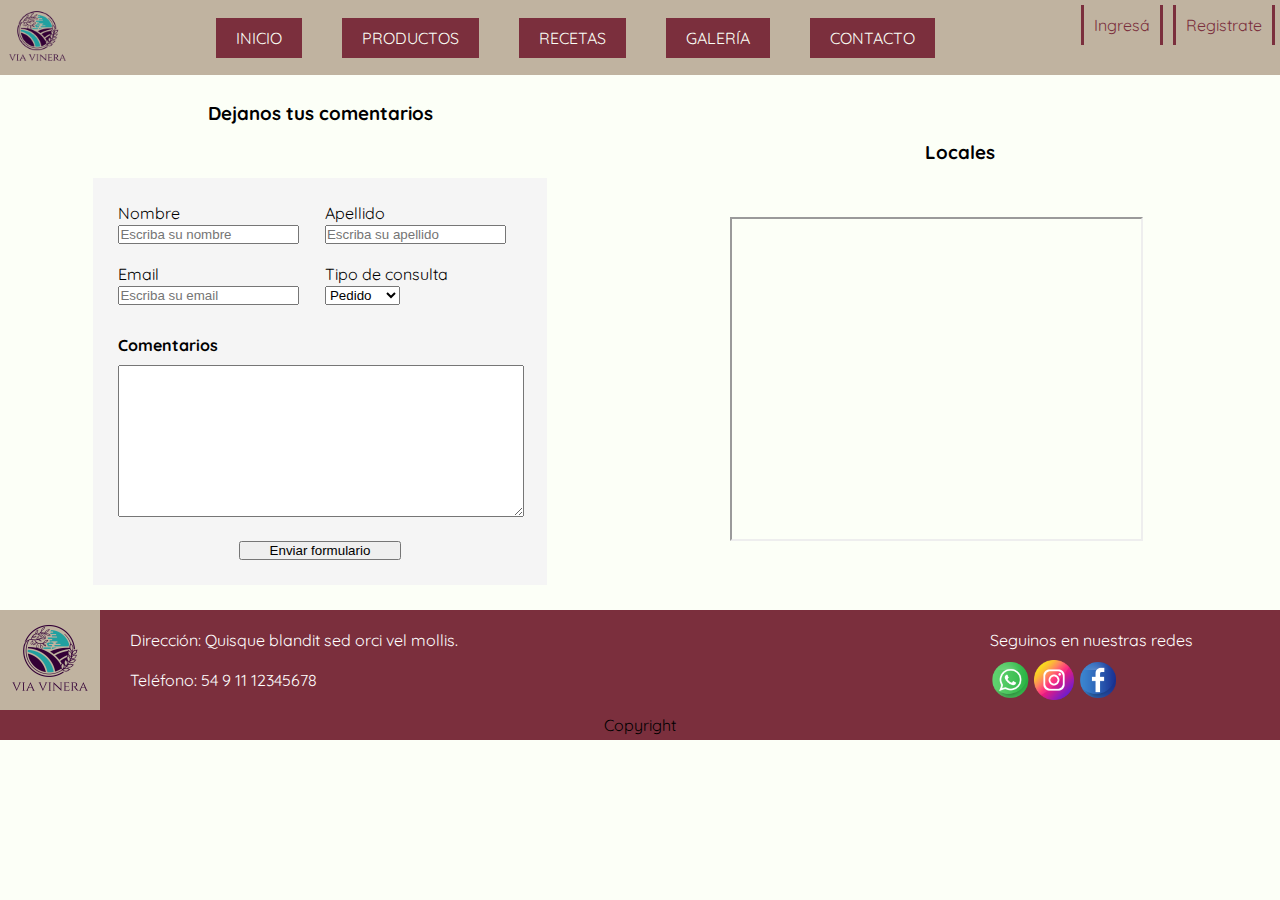
==== pages/contacto.html @ 7dd08b54 "ViaVinera_VictoriaMurai" ====
<!DOCTYPE html>
<html lang="es">
    <head>
        <meta charset="UTF-8">
        <meta http-equiv="X-UA-Compatible" content="IE=edge">
        <meta name="viewport" content="width=device-width, initial-scale=1.0">
        <title>Via Vinera | Contacto</title>
        <link rel="icon" type="image/png" sizes="32x32" href="../img/logo.png">
        <link rel="preconnect" href="https://fonts.googleapis.com">
        <link rel="preconnect" href="https://fonts.gstatic.com" crossorigin>
        <link href="https://fonts.googleapis.com/css2?family=Quicksand:wght@300;400;500;600;700&display=swap" rel="stylesheet">
        <link rel="stylesheet" href="../css/estilos.css">
    </head>
    
    <body>
    
    <div class="container-contacto">
    
        <!-- Header -->
    
        <header>
        
            <div class="container-nav">
                <img src="../img/logo.png" alt="">
                <nav class="nav">
                    <ul class="menu">
                        <li>
                            <a class="menu-items1" href="../index.html">INICIO</a>
                        </li>
                        <li>
                            <a class="menu-items1" href="productos.html">PRODUCTOS</a>
                        </li>
                        <li>
                            <a class="menu-items1" href="recetas.html">RECETAS</a>
                        </li>
                        <li>
                            <a class="menu-items1" href="galería.html">GALERÍA</a>
                        </li>
                        <li>
                            <a class="menu-items1" href="contacto.html">CONTACTO</a>
                        </li>
                    </ul>
                </nav>
                <div class="container-registration">
                    <a class="menu-items2" href="">Ingresá</a>
                    <a class="menu-items2" href="">Registrate</a>
                </div>
            </div>
    
        </header>
    
    
        <!-- Fin header -->
    
        <div class="container-form">
            <h3>Dejanos tus comentarios</h3>
            <form class="form-container" action="servidor.php" method="post">
        
                <div class="nombre-form">
                <label for="nombre">Nombre</label>
                <input type="text" name="nombre" id="" placeholder="Escriba su nombre">
                </div>
        
                <div class="apellido-form">
                <label for="apellido">Apellido</label>
                <input type="text" name="apellido" id="" placeholder="Escriba su apellido">
                </div>
        
                <div class="email-form">
                <label for="mail">Email</label>
                <input type="mail" name="mail" required id="" placeholder="Escriba su email">
                </div>
        
                <div class="tipodeconsulta-form">
                <div class="tipodeconsulta">Tipo de consulta</div>
                <select class="tipodeconsulta-opciones" name="tipodeconsulta" id="tipodeconsulta">
                    <option value="pedido">Pedido</option>
                    <option value="consulta">Consulta</option>
                </select>
                </div>
        
                <div class="comentarios-form">
                <h4>Comentarios</h4>
                <textarea class="textarea" name="comentario" id="comentario" cols="30" rows="10" required></textarea>
                </div>
        
        
                <input class= "enviar-form" type="button" value="Enviar formulario" name="" id="">
            </form>
        </div>
        
        <div class="container-maps">
            <h3>Locales</h3>
            <iframe class="maps" src="https://www.google.com/maps/embed?pb=!1m18!1m12!1m3!1d12044.975342962072!2d-58.45110929595553!3d-34.60961256408104!2m3!1f0!2f0!3f0!3m2!1i1024!2i768!4f13.1!3m3!1m2!1s0x95bcca1189c237db%3A0x7d00b48da5073e21!2sCid%20Campeador!5e0!3m2!1ses-419!2sar!4v1636333565820!5m2!1ses-419!2sar" width="600" height="450" style="border:2;" allowfullscreen="" loading="lazy"></iframe>
        </div>
    
        <!--Footer-->
    
        <footer class="footer-container">
            <img class="footer-logo" src="../img/logo.png" alt="" width="100px" height="100px">
            <div class="footer-contacto">
                <p class="footer-contacto-texto">Dirección: Quisque blandit sed orci vel mollis.</p>
                <p class="footer-contacto-texto">Teléfono: 54 9 11 12345678</p>
            </div>
            <div class="footer-seguinos">
                <p>Seguinos en nuestras redes</p>
            </div>
            <div class="footer-redes">
                <a href="https://www.whatsapp.com/?lang=es"><img src="../img/whatsapp.png" alt="whatsapp" width="40px"></a>
                <a href="https://www.instagram.com/"><img src="../img/instagram.png" alt="instagram" width="40px"></a>
                <a href="https://www.facebook.com/"><img src="../img/facebook.png" alt="facebook" width="40px"></a>
            </div>
            <div class="footer-copyright">
                <p>Copyright</p>
            </div>
        </footer>
    </div>
    
    </body>
    </html>
---- css/estilos.css ----
*{
    margin: 0;
    padding: 0;
}

body{
    background-color: #FCFFF7;
    font-family: "Quicksand", sans-serif;
}

.container-index{
    display: grid;

    grid-template-areas:
    "header"
    "articulos"
    "imagenes"
    "noticias"
    "footer";

    grid-template-columns: 1fr;
    grid-template-rows: auto;
}


/*Contacto Mobile Styles*/

@media only screen and (max-width: 480px) {

    .container-contacto {
        display: grid;
    
        grid-template-areas:
        "header"
        "container-form"
        "container-maps"
        "footer";
    
        grid-template-columns: auto;
        grid-template-rows: auto;
    }

    .container-nav{
        display: flex;
        height: auto;
        justify-content: space-between;
        background-color: #C0B3A0;
        align-items: center;
    }
    
    .nav{
        display: flex;
        justify-content: space-around;
        align-items: center;
    }
    
    .menu{
        display: flex;
        list-style: none;
        justify-content: space-around;
        flex-wrap: wrap;
    }
    
    }
    .menu-items1{
        margin-left: 1.25rem;
        margin-right: 1.25rem;
        padding: 0.625rem;
        text-decoration: none;
        background-color: #7B2F3D;
        color: #FCFFF7;
    }
}

/*Contacto Tablet Styles*/

@media only screen and (min-width: 481px) and (max-width: 883px) {

    .container-contacto {
        display: grid;
    
        grid-template-areas:
        "header"
        "container-form"
        "container-maps"
        "footer";
    
        grid-template-columns: auto;
        grid-template-rows: auto;
    }

    .container-nav{
        display: flex;
        height: 4.6875rem;
        justify-content: space-between;
        background-color: #C0B3A0;
    }
    
    .nav{
        display: flex;
        justify-content: space-around;
        align-items: center;
    }
    
    .menu{
        display: flex;
        list-style: none;
        justify-content: space-around;
        flex-wrap: wrap;
    }
    
    .menu-items1{
        margin-left: 1.25rem;
        margin-right: 1.25rem;
        padding: 0.625rem;
        text-decoration: none;
        background-color: #7B2F3D;
        color: #FCFFF7;
        flex-wrap: wrap;
    }
}

/*Contacto Desktop Styles*/

@media only screen and (min-width: 883px) {

    .container-contacto {
        display: grid;

        grid-template-areas:
        "header header"
        "container-form container-maps"
        "footer footer";

        grid-template-columns: 1fr 1fr;
        grid-template-rows: auto;
    }

    .container-nav{
        display: flex;
        height: 4.6875rem;
        justify-content: space-between;
        background-color: #C0B3A0;
    }
    
    .nav{
        display: flex;
        justify-content: space-around;
        align-items: center;
    }
    
    .menu{
        display: flex;
        list-style: none;
        justify-content: space-around;
        flex-wrap: wrap;
    }
    
    .menu-items1{
        margin-left: 1.25rem;
        margin-right: 1.25rem;
        padding: 0.625rem 20px;
        text-decoration: none;
        background-color: #7B2F3D;
        color: #FCFFF7;
        flex-wrap: wrap;
    }
}

header{
    grid-area: header;
}

.container-form{
    grid-area: container-form;
    justify-self: center;
    align-self: center;
}

.container-maps{
    grid-area: container-maps;
    justify-self: center;
    align-self: center;
    width: 80%;
}

.maps{
    width: 80%;
    height: 20rem;
    margin: 5%;
}

.fondoArticles{
    grid-area: articulos;
}

.imagenes{
    grid-area: imagenes;
}

.imagenes-items{
    display: flex;
    flex-wrap: wrap;
}

.noticias{
    grid-area: noticias;
}

.footer-container{
    grid-area: footer;
}

.container-registration{
    display: flex;
    padding: auto;
}

.menu-items2{
    margin: 0.3125rem;
    margin-bottom: 1.875rem;
    padding-left: 0.625rem;
    padding-right: 0.625rem;
    padding-top: 0.625rem;
    padding-bottom: 0.625rem;
    text-decoration: none;
    color: #7b2f3d;
    border-left-style: solid;
    border-right-style: solid;
    align-self: top;
}

.elaboracion-artesanal{
    display: flex;
    flex-wrap: wrap;
}

.elab-art-parrafo{
    display: inline-block;
    width: 30%;
    padding-top: 3.125rem;
    padding-bottom: 3.125rem;
    padding-left: 1.25rem;
    padding-right: 1.25rem;
    font-style: italic;
    line-height: 1.5;
    text-align: center;
}

.art-novedades{
    display: flex;
    align-items: center;
}

.novedades-img{
    display: inline-block;
    width: 25rem; height: 15.625rem;
}

.novedades-parrafo{
    display: inline-block;
    width: auto;
    padding: 2%;
    text-align: center;    
}

.art-regala{
    display: flex;
    align-items: center;
    flex-direction: row-reverse;
}

h3{
    padding: 20px;
    text-align: center;
}

h4{
    padding: 0px;
    line-height: 40px;

}

h5{
    padding: 15px;
}

/*

.barraLogo{
    background-color: #ffffff;
    height: 75px;
    margin-bottom: 0;
}



.barraLogo__logo{
    height: 75px;
    display: inline-block;
}

*/

.barraLogo__login1{
    color: #7B2F3D;
    text-decoration: none;
    padding: 10px;
    border-left-style: solid;
    border-right-style: solid;
    margin-left: 78%;
    height: 20px;
    display: inline-block;
    
}

.barraLogo__login2{
    color: #7B2F3D;
    text-decoration: none;
    padding: 10px;
    border-left-style: solid;
    border-right-style: solid;
    display: inline-block;
    position: inherit;
    height: 20px;
}

.portada1{
    display: flex;
    background-image: url(../img/portada.jpg);
    background-size: cover;
    height: 31.25rem;
}

.portada2{
    background-image: url(../img/portada.jpg);
    background-size: cover;
    height: 10rem;
}




.nav__menu{
    display: inline-block;
    position: relative;
    top: 15px;
}

.nav__menuItems{
    color: white;
    text-decoration: none;
    border-left-style: ridge;
    border-right-style: ridge;
    background-color: rgba(0, 0, 0, 0.350);
    padding: 10px;
    margin-left: 130px;

}

.portada__titulo{
    align-self: flex-end;
    font-size: 2.5rem;
    font-style: italic;
    text-align: center;
    color: white;
    border-style: ridge;
    border-left: none;
    border-right: none;
    background-color: rgba(0, 0, 0, 0.350);
    padding: 20px;
    width: 50%;
    height: 5rem;
}


h3{
    line-height: 2;
}

/*
ul li{
    list-style-type: none;
}


p{
    font-style: italic;
    line-height: 1.5;
    display: inline-block;
}

*/
/* Footer con GRID */

/*Footer Mobile Styles*/

@media only screen and (max-width: 480px) {

    .footer-container{
        display: grid;
    
        grid-template-areas:
        "footer-logo"
        "footer-contacto"
        "footer-seguinos"
        "footer-redes"
        "footer-copyright";
    
        grid-template-columns: auto;
        column-gap: 10px;
    
        grid-template-rows: auto;
    
        background-color: #7B2F3D;
    }
    
    .footer-logo{
        grid-area: footer-logo;
        justify-self: center;
    }
    
    .footer-contacto{
        grid-area: footer-contacto;
        color: #ffffff;
    }
    
    .footer-contacto-texto{
        display: block;
        padding-top: 20px;
        padding-left: 5%;
    }
    
    .footer-seguinos{
        grid-area: footer-seguinos;
        color: #ffffff;
        padding-top: 20px;
        padding-left: 5%;
    }
    
    .footer-redes{
        grid-area: footer-redes;
        padding-top: 20px;
        padding-left: 5%;
    }
    
    .footer-copyright{
        grid-area: footer-copyright;
        display: flex;
        align-self: center;
        justify-content: center;
    }
    
    }

/*Footer Tablet Styles*/

@media only screen and (min-width: 481px) and (max-width: 768px) {

    .footer-container{
        display: grid;
    
        grid-template-areas:
        "footer-logo footer-contacto"
        ". footer-seguinos"
        ". footer-redes"
        "footer-copyright footer-copyright";
    
        grid-template-columns: auto;
        column-gap: 10px;
    
        grid-template-rows: auto;
    
        background-color: #7B2F3D;
    }
    
    .footer-logo{
        grid-area: footer-logo;
    }
    
    .footer-contacto{
        grid-area: footer-contacto;
        color: #ffffff;
    }
    
    .footer-contacto-texto{
        display: block;
        padding-top: 20px;
    }
    
    .footer-seguinos{
        grid-area: footer-seguinos;
        color: #ffffff;
        padding-top: 20px;
    }
    
    .footer-redes{
        grid-area: footer-redes;
    }
    
    .footer-copyright{
        grid-area: footer-copyright;
        display: flex;
        align-self: center;
        justify-content: center;
    }
    
    }

/*Footer Desktop Styles*/

@media only screen and (min-width: 769px) {

.footer-container{
    display: grid;

    grid-template-areas:
    "footer-logo footer-contacto footer-seguinos"
    "footer-logo footer-contacto footer-redes"
    "footer-copyright footer-copyright footer-copyright";

    grid-template-columns: 100px 3fr 1fr;
    column-gap: 10px;

    grid-template-rows: 50px 50px 30px;

    background-color: #7B2F3D;
}

.footer-logo{
    grid-area: footer-logo;
}

.footer-contacto{
    grid-area: footer-contacto;
    color: #ffffff;
}

.footer-contacto-texto{
    display: block;
    padding-top: 20px;
    padding-left: 20px;
}

.footer-seguinos{
    grid-area: footer-seguinos;
    color: #ffffff;
    padding-top: 20px;
}

.footer-redes{
    grid-area: footer-redes;
}

.footer-copyright{
    grid-area: footer-copyright;
    display: flex;
    align-self: center;
    justify-content: center;
}

}

/* Fin footer con GRID*/

.fondoArticles{
    background-color: #FCFFF7;
}

.fondoArticles__title{
    background-color: #7B2F3D;
    margin: 0;
    color: #FCFFF7;
}

.bordesRedondeados{
    border-radius: 1.875rem;
    border: #6b5d57;
    border-style: solid;
    display: inline-block;
}

.imgProductos{
    width: 18.75rem; height: 12.5rem;
}

.imgArticle{
    width: 25rem; height: 15.625rem;
}

/* Galería con GRID */

.galeria{
    display: grid;

    grid-template-areas:
    "imgGaleria1 imgGaleria2 imgGaleria8"
    "imgGaleria4 imgGaleria4 imgGaleria8"
    "imgGaleria4 imgGaleria4 imgGaleria5"
    "imgGaleria7 imgGaleria7 imgGaleria5"
    "imgGaleria7 imgGaleria7 imgGaleria6";

    padding-top: 2%;
    padding-bottom: 2%;
    margin-left: 2%;
    margin-right: 2%;
    width: 96%;

    grid-template-columns: 30% 20% 50%;
    column-gap: 5px;

    grid-template-rows: 200px 200px 300px 100px 200px;
    row-gap: 5px;

}

.imgGaleria1{
    grid-area: imgGaleria1;
    align-self: stretch;
    justify-self: stretch;
}

.imgGaleria2{
    grid-area: imgGaleria2;
    align-self: stretch;
    justify-self: stretch;    
}

.imgGaleria4{
    grid-area: imgGaleria4;
    align-self: stretch;
    justify-self: stretch;    
}

.imgGaleria5{
    grid-area: imgGaleria5;
    align-self: stretch;
    justify-self: stretch;     
}

.imgGaleria6{
    grid-area: imgGaleria6;
    align-self: stretch;
    justify-self: stretch;     
}

.imgGaleria7{
    grid-area: imgGaleria7;
    align-self: stretch;
    justify-self: stretch;     
}

.imgGaleria8{
    grid-area: imgGaleria8;
    align-self: stretch;
    justify-self: stretch;    
}

.GaleriaTexto{
    padding: 2%;
}

/* Galería con Box Modeling

.galeria{
    border: 2px #6b5d57;
    padding: 30px;
    position: relative
}

.imgsGaleria{
    width: 100px;
    height: 100px;
    position: relative;
}

.imgGaleria1{
    position: relative;
    width: 50px;
    height: 50px;
}

.imgGaleria2{
    position: relative;
    width: 50px;
    height: 50px;
    margin-left: 500px;
    top: -50px;
}

.imgGaleria3{
    position: relative;
    width: 50px;
    height: 50px;
    margin-left: 500px;
    top: 80px;
}

.imgGaleria4{
    position: relative;
    width: 50px;
    height: 50px;
    margin-left: 750px;
    top: -150px;
}

.imgGaleria5{
    position: relative;
    width: 50px;
    height: 50px;
    margin-left: 750px;
    top: 130px;
}

.imgGaleria7{
    position: relative;
    width: 50px;
    height: 50px;
    margin-left: 0px;
    top: -110px;
}

.imgGaleria8{
    position: relative;
    width: 50px;
    height: 50px;
    margin-left: 0px;
    top: 310px;
}

.imgGaleria6{
    position: relative;
    width: 50px;
    height: 50px;
    margin-left: 750px;
    top: 510px;
}

*/

/* Formulario con GRID*/


/* Formulario Mobile Styles */

@media only screen and (max-width: 480px) {

    .form-container{
        display: grid;

        grid-template-areas:
        "nombre-form"
        "apellido-form"
        "email-form"
        "tipodeconsulta-form"
        "comentarios-form"
        "enviar-form";

        padding: 5%;
        margin: 5%;

        grid-template-columns: auto;

        grid-template-rows: auto;
        row-gap: 1.25rem;

        background-color: whitesmoke;

    }

    .nombre-form{
        grid-area: nombre-form;
    }

    .apellido-form{
        grid-area: apellido-form;
    }

    .email-form{
        grid-area: email-form;
    }

    .tipodeconsulta-form{
        grid-area: tipodeconsulta-form;
    }

    .comentarios-form{
        grid-area: comentarios-form;
    }

    .enviar-form{
        grid-area: enviar-form;
        width: 80%;
        justify-self: center;
    }

    .tipodeconsulta{
        display: inline;
    }

    .tipodeconsulta-opciones{
        display: inline;
    }

    .textarea{
        width: 100%;
    }

}

/* Formulario Tablet Styles */

@media only screen and (min-width: 481px) and (max-width: 768px) {

    .form-container{
        display: grid;

        grid-template-areas:
        "nombre-form apellido-form"
        "email-form tipodeconsulta-form"
        "comentarios-form comentarios-form"
        "enviar-form enviar-form";

        padding: 5%;
        margin: 5%;
        width: 80%;

        grid-template-columns: 1fr 1fr;
        column-gap: 0.625rem;

        grid-template-rows: auto;
        row-gap: 1.25rem;

        background-color: whitesmoke;

    }

    .nombre-form{
        grid-area: nombre-form;
    }

    .apellido-form{
        grid-area: apellido-form;
    }

    .email-form{
        grid-area: email-form;
    }

    .tipodeconsulta-form{
        grid-area: tipodeconsulta-form;
    }

    .comentarios-form{
        grid-area: comentarios-form;
    }

    .enviar-form{
        grid-area: enviar-form;
        width: 40%;
        justify-self: center;
    }

    .tipodeconsulta{
        display: inline;
    }

    .tipodeconsulta-opciones{
        display: inline;
    }

    .textarea{
        width: 100%;
    }

}

/* Formulario Desktop Styles */

@media only screen and (min-width: 769px) {

    .form-container{
        display: grid;

        grid-template-areas:
        "nombre-form apellido-form"
        "email-form tipodeconsulta-form"
        "comentarios-form comentarios-form"
        "enviar-form enviar-form";

        padding: 5%;
        margin: 5%;
        width: 80%;

        grid-template-columns: 1fr 1fr;
        column-gap: 0.625rem;

        grid-template-rows: auto;
        row-gap: 1.25rem;

        background-color: whitesmoke;

    }

    .nombre-form{
        grid-area: nombre-form;
    }

    .apellido-form{
        grid-area: apellido-form;
    }

    .email-form{
        grid-area: email-form;
    }

    .tipodeconsulta-form{
        grid-area: tipodeconsulta-form;
    }

    .comentarios-form{
        grid-area: comentarios-form;
    }

    .enviar-form{
        grid-area: enviar-form;
        width: 40%;
        justify-self: center;
    }

    .tipodeconsulta{
        display: inline;
    }

    .tipodeconsulta-opciones{
        display: inline;
    }

    .textarea{
        width: 100%;
    }

}
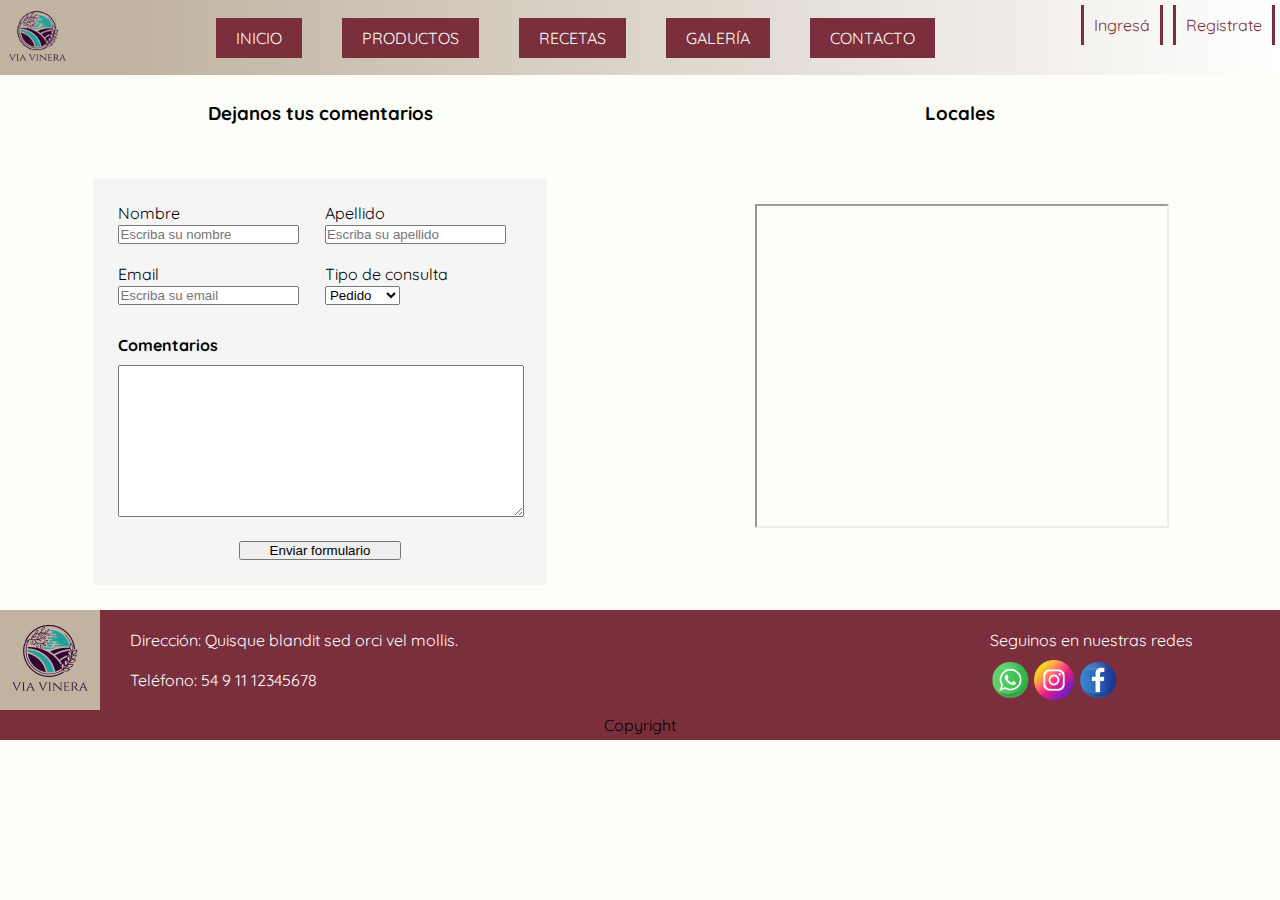
==== commit a04b0e5b: "desafio grids y responsive" ====
--- a/pages/contacto.html
+++ b/pages/contacto.html
@@ -12,109 +12,107 @@
         <link rel="stylesheet" href="../css/estilos.css">
     </head>
     
-    <body>
+    <body class="contactoContainer">
     
-    <div class="container-contacto">
+    <!-- HEADER -->
+
+    <header>
+        
+        <div class="navContainer">
+
+            <img class="navContainer__img" src="../img/logo.png" alt="">
+            <nav class="nav">
+                <ul class="menu">
+                    <li>
+                        <a class="menu__Items" href="../index.html">INICIO</a>
+                    </li>
+                    <li>
+                        <a class="menu__Items" href="productos.html">PRODUCTOS</a>
+                    </li>
+                    <li>
+                        <a class="menu__Items" href="recetas.html">RECETAS</a>
+                    </li>
+                    <li>
+                        <a class="menu__Items" href="galería.html">GALERÍA</a>
+                    </li>
+                    <li>
+                        <a class="menu__Items" href="contacto.html">CONTACTO</a>
+                    </li>
+                </ul>
+            </nav>
+            <div class="registration">
+                <a class="registration__Items" href="">Ingresá</a>
+                <a class="registration__Items" href="">Registrate</a>
+            </div>
+
+        </div>
+
+    </header>
+
+    <!-- MAIN -->
     
-        <!-- Header -->
+    <section class="formContainer">
+        <h3>Dejanos tus comentarios</h3>
+        <form class="formContainer__form" action="servidor.php" method="post">
     
-        <header>
-        
-            <div class="container-nav">
-                <img src="../img/logo.png" alt="">
-                <nav class="nav">
-                    <ul class="menu">
-                        <li>
-                            <a class="menu-items1" href="../index.html">INICIO</a>
-                        </li>
-                        <li>
-                            <a class="menu-items1" href="productos.html">PRODUCTOS</a>
-                        </li>
-                        <li>
-                            <a class="menu-items1" href="recetas.html">RECETAS</a>
-                        </li>
-                        <li>
-                            <a class="menu-items1" href="galería.html">GALERÍA</a>
-                        </li>
-                        <li>
-                            <a class="menu-items1" href="contacto.html">CONTACTO</a>
-                        </li>
-                    </ul>
-                </nav>
-                <div class="container-registration">
-                    <a class="menu-items2" href="">Ingresá</a>
-                    <a class="menu-items2" href="">Registrate</a>
-                </div>
+            <div class="nombre-form">
+                <label for="nombre">Nombre</label>
+                <input type="text" name="nombre" id="" placeholder="Escriba su nombre">
             </div>
     
-        </header>
-    
-    
-        <!-- Fin header -->
-    
-        <div class="container-form">
-            <h3>Dejanos tus comentarios</h3>
-            <form class="form-container" action="servidor.php" method="post">
-        
-                <div class="nombre-form">
-                <label for="nombre">Nombre</label>
-                <input type="text" name="nombre" id="" placeholder="Escriba su nombre">
-                </div>
-        
-                <div class="apellido-form">
+            <div class="apellido-form">
                 <label for="apellido">Apellido</label>
                 <input type="text" name="apellido" id="" placeholder="Escriba su apellido">
-                </div>
-        
-                <div class="email-form">
+            </div>
+    
+            <div class="email-form">
                 <label for="mail">Email</label>
                 <input type="mail" name="mail" required id="" placeholder="Escriba su email">
-                </div>
-        
-                <div class="tipodeconsulta-form">
+            </div>
+    
+            <div class="tipodeconsulta-form">
                 <div class="tipodeconsulta">Tipo de consulta</div>
                 <select class="tipodeconsulta-opciones" name="tipodeconsulta" id="tipodeconsulta">
                     <option value="pedido">Pedido</option>
                     <option value="consulta">Consulta</option>
                 </select>
-                </div>
-        
-                <div class="comentarios-form">
+            </div>
+    
+            <div class="comentarios-form">
                 <h4>Comentarios</h4>
                 <textarea class="textarea" name="comentario" id="comentario" cols="30" rows="10" required></textarea>
-                </div>
-        
-        
-                <input class= "enviar-form" type="button" value="Enviar formulario" name="" id="">
-            </form>
+            </div>
+    
+    
+            <input class= "enviar-form" type="button" value="Enviar formulario" name="" id="">
+        </form>
+    </section>
+    
+    <section class="mapsContainer">
+        <h3>Locales</h3>
+        <iframe class="maps" src="https://www.google.com/maps/embed?pb=!1m18!1m12!1m3!1d12044.975342962072!2d-58.45110929595553!3d-34.60961256408104!2m3!1f0!2f0!3f0!3m2!1i1024!2i768!4f13.1!3m3!1m2!1s0x95bcca1189c237db%3A0x7d00b48da5073e21!2sCid%20Campeador!5e0!3m2!1ses-419!2sar!4v1636333565820!5m2!1ses-419!2sar" width="600" height="450" style="border:2;" allowfullscreen="" loading="lazy"></iframe>
+    </section>
+    
+    <!--FOOTER-->
+
+    <footer>
+        <img class="footerLogo" src="../img/logo.png" alt="" width="100px" height="100px">
+        <div class="footerContacto">
+            <p class="footerContacto__contenido">Dirección: Quisque blandit sed orci vel mollis.</p>
+            <p class="footerContacto__contenido">Teléfono: 54 9 11 12345678</p>
         </div>
-        
-        <div class="container-maps">
-            <h3>Locales</h3>
-            <iframe class="maps" src="https://www.google.com/maps/embed?pb=!1m18!1m12!1m3!1d12044.975342962072!2d-58.45110929595553!3d-34.60961256408104!2m3!1f0!2f0!3f0!3m2!1i1024!2i768!4f13.1!3m3!1m2!1s0x95bcca1189c237db%3A0x7d00b48da5073e21!2sCid%20Campeador!5e0!3m2!1ses-419!2sar!4v1636333565820!5m2!1ses-419!2sar" width="600" height="450" style="border:2;" allowfullscreen="" loading="lazy"></iframe>
+        <div class="footerSeguinos">
+            <p>Seguinos en nuestras redes</p>
         </div>
-    
-        <!--Footer-->
-    
-        <footer class="footer-container">
-            <img class="footer-logo" src="../img/logo.png" alt="" width="100px" height="100px">
-            <div class="footer-contacto">
-                <p class="footer-contacto-texto">Dirección: Quisque blandit sed orci vel mollis.</p>
-                <p class="footer-contacto-texto">Teléfono: 54 9 11 12345678</p>
-            </div>
-            <div class="footer-seguinos">
-                <p>Seguinos en nuestras redes</p>
-            </div>
-            <div class="footer-redes">
-                <a href="https://www.whatsapp.com/?lang=es"><img src="../img/whatsapp.png" alt="whatsapp" width="40px"></a>
-                <a href="https://www.instagram.com/"><img src="../img/instagram.png" alt="instagram" width="40px"></a>
-                <a href="https://www.facebook.com/"><img src="../img/facebook.png" alt="facebook" width="40px"></a>
-            </div>
-            <div class="footer-copyright">
-                <p>Copyright</p>
-            </div>
-        </footer>
-    </div>
+        <div class="footerRedes">
+            <a href="https://www.whatsapp.com/?lang=es"><img src="../img/whatsapp.png" alt="whatsapp" width="40px"></a>
+            <a href="https://www.instagram.com/"><img src="../img/instagram.png" alt="instagram" width="40px"></a>
+            <a href="https://www.facebook.com/"><img src="../img/facebook.png" alt="facebook" width="40px"></a>
+        </div>
+        <div class="footerCopyright">
+            <p>Copyright</p>
+        </div>
+    </footer>
     
     </body>
     </html>--- a/css/estilos.css
+++ b/css/estilos.css
@@ -8,44 +8,46 @@
     font-family: "Quicksand", sans-serif;
 }
 
-.container-index{
-    display: grid;
-
-    grid-template-areas:
-    "header"
-    "articulos"
-    "imagenes"
-    "noticias"
-    "footer";
-
-    grid-template-columns: 1fr;
-    grid-template-rows: auto;
-}
-
-
-/*Contacto Mobile Styles*/
+/*MOBILE STYLES*/
 
 @media only screen and (max-width: 480px) {
 
-    .container-contacto {
-        display: grid;
+    .indexContainer{
+        display: grid;
+        grid-template-columns: 1fr;
+        grid-template-rows: auto;
+    
+        grid-template-areas:
+        "header"
+        "elaboracion"
+        "imagenes"
+        "novedades"
+        "regala"
+        "footer";
+    }
+
+    .contactoContainer{
+        display: grid;        
+        grid-template-columns: auto;
+        grid-template-rows: auto;
     
         grid-template-areas:
         "header"
         "container-form"
         "container-maps"
         "footer";
-    
-        grid-template-columns: auto;
-        grid-template-rows: auto;
-    }
-
-    .container-nav{
-        display: flex;
-        height: auto;
+    }
+
+    .navContainer{
+        display: flex;
+        height: 4.6875rem;
         justify-content: space-between;
-        background-color: #C0B3A0;
+        background: linear-gradient(to left, white, #C0B3A0 90%);
         align-items: center;
+    }
+
+    .navContainer__img{
+        align-self: stretch;
     }
     
     .nav{
@@ -61,8 +63,7 @@
         flex-wrap: wrap;
     }
     
-    }
-    .menu-items1{
+    .menu__Items{
         margin-left: 1.25rem;
         margin-right: 1.25rem;
         padding: 0.625rem;
@@ -70,30 +71,205 @@
         background-color: #7B2F3D;
         color: #FCFFF7;
     }
-}
-
-/*Contacto Tablet Styles*/
+
+    .menu__Items:hover{
+        margin-left: 1.25rem;
+        margin-right: 1.25rem;
+        padding: 1rem;
+        text-decoration: none;
+        background-color: #7b2f3d9c;
+        color: #FCFFF7;
+        }
+
+    .portada__titulo{
+        align-self: flex-end;
+        font-size: 1.5rem;
+        font-style: italic;
+        text-align: center;
+        color: white;
+        border-style: ridge;
+        border-left: none;
+        border-right: none;
+        background-color: rgba(0, 0, 0, 0.350);
+        padding: 20px;
+        width: 50%;
+        height: 5rem;
+    }
+
+    .sectionElaboracion__contenido{
+        display: flex;
+        flex-direction: column;
+    }
+
+    .sectionImagenes__items{
+        display: flex;
+        flex-wrap: wrap;
+        justify-content: center;
+    }
+
+    .sectionNovedades__contenido{
+        display: flex;
+        align-items: center;
+        flex-wrap: wrap;
+        justify-content: center;
+    }
+
+    .sectionRegala__contenido{
+        display: flex;
+        align-items: center;
+        flex-wrap: wrap;
+        justify-content: center;
+    }
+        
+    footer{
+        display: grid;
+        grid-template-columns: auto;
+        grid-template-rows: auto;
+
+        column-gap: 10px;
+    
+        grid-template-areas:
+        "footer-logo"
+        "footer-contacto"
+        "footer-seguinos"
+        "footer-redes"
+        "footer-copyright";
+    
+        background-color: #7B2F3D;
+    }
+    
+    .footerLogo{
+        grid-area: footer-logo;
+        justify-self: center;
+    }
+    
+    .footerContacto{
+        grid-area: footer-contacto;
+        color: #ffffff;
+    }
+    
+    .footerContacto__contenido{
+        display: block;
+        padding-top: 20px;
+        padding-left: 5%;
+    }
+    
+    .footerSeguinos{
+        grid-area: footer-seguinos;
+        color: #ffffff;
+        padding-top: 20px;
+        padding-left: 5%;
+    }
+    
+    .footerRedes{
+        grid-area: footer-redes;
+        padding-top: 20px;
+        padding-left: 5%;
+    }
+    
+    .footerCopyright{
+        grid-area: footer-copyright;
+        display: flex;
+        align-self: center;
+        justify-content: center;
+    }
+    
+    .formContainer__form{
+        display: grid;
+        grid-template-columns: auto;
+        grid-template-rows: auto;
+
+        row-gap: 1.25rem;
+
+        grid-template-areas:
+        "nombre-form"
+        "apellido-form"
+        "email-form"
+        "tipodeconsulta-form"
+        "comentarios-form"
+        "enviar-form";
+
+        padding: 5%;
+        margin: 5%;
+
+        background-color: whitesmoke;
+    }
+
+    .nombre-form{
+        grid-area: nombre-form;
+    }
+
+    .apellido-form{
+        grid-area: apellido-form;
+    }
+
+    .email-form{
+        grid-area: email-form;
+    }
+
+    .tipodeconsulta-form{
+        grid-area: tipodeconsulta-form;
+    }
+
+    .comentarios-form{
+        grid-area: comentarios-form;
+    }
+
+    .enviar-form{
+        grid-area: enviar-form;
+        width: 80%;
+        justify-self: center;
+    }
+
+    .tipodeconsulta{
+        display: inline;
+    }
+
+    .tipodeconsulta-opciones{
+        display: inline;
+    }
+
+    .textarea{
+        width: 100%;
+    }
+
+}
+
+/*TABLET STYLES*/
 
 @media only screen and (min-width: 481px) and (max-width: 883px) {
 
-    .container-contacto {
-        display: grid;
+    .indexContainer{
+        display: grid;
+        grid-template-columns: 1fr;
+        grid-template-rows: auto;
+    
+        grid-template-areas:
+        "header"
+        "elaboracion"
+        "imagenes"
+        "novedades"
+        "regala"
+        "footer";
+    }
+
+    .contactoContainer{
+        display: grid;
+        grid-template-columns: auto;
+        grid-template-rows: auto;
     
         grid-template-areas:
         "header"
         "container-form"
         "container-maps"
         "footer";
-    
-        grid-template-columns: auto;
-        grid-template-rows: auto;
-    }
-
-    .container-nav{
+    }
+
+    .navContainer{
         display: flex;
         height: 4.6875rem;
         justify-content: space-between;
-        background-color: #C0B3A0;
+        background: linear-gradient(to left, white, #C0B3A0 90%)
     }
     
     .nav{
@@ -109,7 +285,7 @@
         flex-wrap: wrap;
     }
     
-    .menu-items1{
+    .menu__Items{
         margin-left: 1.25rem;
         margin-right: 1.25rem;
         padding: 0.625rem;
@@ -118,29 +294,193 @@
         color: #FCFFF7;
         flex-wrap: wrap;
     }
-}
-
-/*Contacto Desktop Styles*/
-
-@media only screen and (min-width: 883px) {
-
-    .container-contacto {
-        display: grid;
+
+    .menu__Items:hover{
+        margin-left: 1.25rem;
+        margin-right: 1.25rem;
+        padding: 1rem;
+        text-decoration: none;
+        background-color: #7b2f3d9c;
+        color: #FCFFF7;
+        flex-wrap: wrap;
+    }
+
+    .portada__titulo{
+        align-self: flex-end;
+        font-size: 1.5rem;
+        font-style: italic;
+        text-align: center;
+        color: white;
+        border-style: ridge;
+        border-left: none;
+        border-right: none;
+        background-color: rgba(0, 0, 0, 0.350);
+        padding: 20px;
+        width: 50%;
+        height: 5rem;
+    }
+
+    .sectionElaboracion__contenido{
+        display: flex;
+        flex-direction: row;
+    }
+
+    .sectionImagenes__items{
+        display: flex;
+        flex-wrap: wrap;
+    }
+
+    .sectionNovedades__contenido{
+        display: flex;
+        align-items: center;
+    }
+
+    .sectionRegala__contenido{
+        display: flex;
+        align-items: center;
+        flex-direction: row-reverse;
+    }
+    
+    footer{
+        display: grid;
+        grid-template-columns: auto;
+        grid-template-rows: auto;
+    
+        grid-template-areas:
+        "footer-logo footer-contacto"
+        ". footer-seguinos"
+        ". footer-redes"
+        "footer-copyright footer-copyright";
+    
+        column-gap: 10px;
+
+        background-color: #7B2F3D;
+    }
+    
+    .footerLogo{
+        grid-area: footer-logo;
+    }
+    
+    .footerContacto{
+        grid-area: footer-contacto;
+        color: #ffffff;
+    }
+    
+    .footerContacto__contenido{
+        display: block;
+        padding-top: 20px;
+    }
+    
+    .footerSeguinos{
+        grid-area: footer-seguinos;
+        color: #ffffff;
+        padding-top: 20px;
+    }
+    
+    .footerRedes{
+        grid-area: footer-redes;
+    }
+    
+    .footerCopyright{
+        grid-area: footer-copyright;
+        display: flex;
+        align-self: center;
+        justify-content: center;
+    }
+    .formContainer__form{
+        display: grid;
+        grid-template-columns: 1fr 1fr;
+        grid-template-rows: auto;
+
+        grid-template-areas:
+        "nombre-form apellido-form"
+        "email-form tipodeconsulta-form"
+        "comentarios-form comentarios-form"
+        "enviar-form enviar-form";
+
+        padding: 5%;
+        margin: 5%;
+        width: 80%;
+
+        column-gap: 0.625rem;
+        row-gap: 1.25rem;
+
+        background-color: whitesmoke;
+    }
+
+    .nombre-form{
+        grid-area: nombre-form;
+    }
+
+    .apellido-form{
+        grid-area: apellido-form;
+    }
+
+    .email-form{
+        grid-area: email-form;
+    }
+
+    .tipodeconsulta-form{
+        grid-area: tipodeconsulta-form;
+    }
+
+    .comentarios-form{
+        grid-area: comentarios-form;
+    }
+
+    .enviar-form{
+        grid-area: enviar-form;
+        width: 40%;
+        justify-self: center;
+    }
+
+    .tipodeconsulta{
+        display: inline;
+    }
+
+    .tipodeconsulta-opciones{
+        display: inline;
+    }
+
+    .textarea{
+        width: 100%;
+    }   
+}
+
+/*DESKTOP STYLES*/
+
+@media only screen and (min-width: 884px) {
+
+    .indexContainer{
+        display: grid;
+        grid-template-columns: 1fr;
+        grid-template-rows: auto;
+    
+        grid-template-areas:
+        "header"
+        "elaboracion"
+        "imagenes"
+        "novedades"
+        "regala"
+        "footer";
+    }
+
+    .contactoContainer{
+        display: grid;
+        grid-template-columns: 1fr 1fr;
+        grid-template-rows: auto;
 
         grid-template-areas:
         "header header"
         "container-form container-maps"
         "footer footer";
-
-        grid-template-columns: 1fr 1fr;
-        grid-template-rows: auto;
-    }
-
-    .container-nav{
+    }
+
+    .navContainer{
         display: flex;
         height: 4.6875rem;
         justify-content: space-between;
-        background-color: #C0B3A0;
+        background: linear-gradient(to left, white, #C0B3A0 90%)
     }
     
     .nav{
@@ -156,7 +496,7 @@
         flex-wrap: wrap;
     }
     
-    .menu-items1{
+    .menu__Items{
         margin-left: 1.25rem;
         margin-right: 1.25rem;
         padding: 0.625rem 20px;
@@ -165,58 +505,201 @@
         color: #FCFFF7;
         flex-wrap: wrap;
     }
+    .menu__Items:hover{
+        margin-left: 1.25rem;
+        margin-right: 1.25rem;
+        padding: 1rem 23px;
+        text-decoration: none;
+        background-color: #7b2f3d9c;
+        color: #FCFFF7;
+        flex-wrap: wrap;       
+    }
+
+    .portada__titulo{
+        align-self: flex-end;
+        font-size: 2.5rem;
+        font-style: italic;
+        text-align: center;
+        color: white;
+        border-style: ridge;
+        border-left: none;
+        border-right: none;
+        background-color: rgba(0, 0, 0, 0.350);
+        padding: 20px;
+        width: 50%;
+        height: 5rem;
+    }
+
+    .sectionElaboracion__contenido{
+        display: flex;
+        flex-direction: row;
+    }
+
+    .sectionImagenes__items{
+        display: flex;
+        flex-wrap: wrap;
+    }
+
+    .sectionRegala__contenido{
+        display: flex;
+        align-items: center;
+        flex-direction: row-reverse;
+    }
+
+    .sectionNovedades__contenido{
+        display: flex;
+        align-items: center;
+    }
+
+    footer{
+        display: grid;
+        grid-template-columns: 100px 3fr 1fr;
+        grid-template-rows: 50px 50px 30px;
+    
+        grid-template-areas:
+        "footer-logo footer-contacto footer-seguinos"
+        "footer-logo footer-contacto footer-redes"
+        "footer-copyright footer-copyright footer-copyright";
+    
+        column-gap: 10px;
+    
+        background-color: #7B2F3D;
+    }
+    
+    .footerLogo{
+        grid-area: footer-logo;
+    }
+    
+    .footerContacto{
+        grid-area: footer-contacto;
+        color: #ffffff;
+    }
+    
+    .footerContacto__contenido{
+        display: block;
+        padding-top: 20px;
+        padding-left: 20px;
+    }
+    
+    .footerSeguinos{
+        grid-area: footer-seguinos;
+        color: #ffffff;
+        padding-top: 20px;
+    }
+    
+    .footerRedes{
+        grid-area: footer-redes;
+    }
+    
+    .footerCopyright{
+        grid-area: footer-copyright;
+        display: flex;
+        align-self: center;
+        justify-content: center;
+    }
+    .formContainer__form{
+        display: grid;
+        grid-template-columns: 1fr 1fr;
+        grid-template-rows: auto;
+
+        grid-template-areas:
+        "nombre-form apellido-form"
+        "email-form tipodeconsulta-form"
+        "comentarios-form comentarios-form"
+        "enviar-form enviar-form";
+
+        padding: 5%;
+        margin: 5%;
+        width: 80%;
+
+        column-gap: 0.625rem;
+
+        row-gap: 1.25rem;
+
+        background-color: whitesmoke;
+    }
+
+    .nombre-form{
+        grid-area: nombre-form;
+    }
+
+    .apellido-form{
+        grid-area: apellido-form;
+    }
+
+    .email-form{
+        grid-area: email-form;
+    }
+
+    .tipodeconsulta-form{
+        grid-area: tipodeconsulta-form;
+    }
+
+    .comentarios-form{
+        grid-area: comentarios-form;
+    }
+
+    .enviar-form{
+        grid-area: enviar-form;
+        width: 40%;
+        justify-self: center;
+    }
+
+    .tipodeconsulta{
+        display: inline;
+    }
+
+    .tipodeconsulta-opciones{
+        display: inline;
+    }
+
+    .textarea{
+        width: 100%;
+    }
 }
 
 header{
     grid-area: header;
 }
 
-.container-form{
+.formContainer{
     grid-area: container-form;
     justify-self: center;
     align-self: center;
 }
 
-.container-maps{
+.mapsContainer{
     grid-area: container-maps;
     justify-self: center;
     align-self: center;
     width: 80%;
+    height: 100%;
 }
 
 .maps{
     width: 80%;
     height: 20rem;
-    margin: 5%;
-}
-
-.fondoArticles{
-    grid-area: articulos;
-}
-
-.imagenes{
+    margin: 10%;
+}
+
+.sectionImagenes{
     grid-area: imagenes;
-}
-
-.imagenes-items{
-    display: flex;
-    flex-wrap: wrap;
 }
 
 .noticias{
     grid-area: noticias;
 }
 
-.footer-container{
+footer{
     grid-area: footer;
 }
 
-.container-registration{
+.registration{
     display: flex;
     padding: auto;
 }
 
-.menu-items2{
+.registration__Items{
     margin: 0.3125rem;
     margin-bottom: 1.875rem;
     padding-left: 0.625rem;
@@ -230,16 +713,10 @@
     align-self: top;
 }
 
-.elaboracion-artesanal{
-    display: flex;
-    flex-wrap: wrap;
-}
-
-.elab-art-parrafo{
+.sectionElaboracion__parrafos{
     display: inline-block;
-    width: 30%;
-    padding-top: 3.125rem;
-    padding-bottom: 3.125rem;
+    padding-top: 2rem;
+    padding-bottom: 2rem;
     padding-left: 1.25rem;
     padding-right: 1.25rem;
     font-style: italic;
@@ -247,27 +724,40 @@
     text-align: center;
 }
 
-.art-novedades{
-    display: flex;
-    align-items: center;
-}
-
-.novedades-img{
+.sectionNovedades__contenido--img{
     display: inline-block;
     width: 25rem; height: 15.625rem;
-}
-
-.novedades-parrafo{
+    padding: 2%;
+}
+
+.sectionNovedades__contenido--parrafo{
     display: inline-block;
     width: auto;
     padding: 2%;
     text-align: center;    
 }
 
-.art-regala{
-    display: flex;
-    align-items: center;
-    flex-direction: row-reverse;
+.sectionRegala{
+    grid-area: regala;
+}
+
+.sectionRegala__title{
+    background-color: #7B2F3D;
+    margin: 0;
+    color: #FCFFF7;
+}
+
+.sectionRegala__contenido--img{
+    display: inline-block;
+    width: 25rem; height: 15.625rem;
+    padding: 2%;
+}
+
+.sectionRegala__contenido--parrafo{
+    display: inline-block;
+    width: auto;
+    padding: 2%;
+    text-align: center;    
 }
 
 h3{
@@ -284,23 +774,6 @@
 h5{
     padding: 15px;
 }
-
-/*
-
-.barraLogo{
-    background-color: #ffffff;
-    height: 75px;
-    margin-bottom: 0;
-}
-
-
-
-.barraLogo__logo{
-    height: 75px;
-    display: inline-block;
-}
-
-*/
 
 .barraLogo__login1{
     color: #7B2F3D;
@@ -325,21 +798,12 @@
     height: 20px;
 }
 
-.portada1{
+.portada{
     display: flex;
     background-image: url(../img/portada.jpg);
     background-size: cover;
     height: 31.25rem;
 }
-
-.portada2{
-    background-image: url(../img/portada.jpg);
-    background-size: cover;
-    height: 10rem;
-}
-
-
-
 
 .nav__menu{
     display: inline-block;
@@ -358,240 +822,62 @@
 
 }
 
-.portada__titulo{
-    align-self: flex-end;
-    font-size: 2.5rem;
-    font-style: italic;
-    text-align: center;
-    color: white;
-    border-style: ridge;
-    border-left: none;
-    border-right: none;
-    background-color: rgba(0, 0, 0, 0.350);
-    padding: 20px;
-    width: 50%;
-    height: 5rem;
-}
-
-
 h3{
     line-height: 2;
 }
 
-/*
-ul li{
-    list-style-type: none;
-}
-
-
-p{
-    font-style: italic;
-    line-height: 1.5;
-    display: inline-block;
-}
-
-*/
-/* Footer con GRID */
-
-/*Footer Mobile Styles*/
-
-@media only screen and (max-width: 480px) {
-
-    .footer-container{
-        display: grid;
-    
-        grid-template-areas:
-        "footer-logo"
-        "footer-contacto"
-        "footer-seguinos"
-        "footer-redes"
-        "footer-copyright";
-    
-        grid-template-columns: auto;
-        column-gap: 10px;
-    
-        grid-template-rows: auto;
-    
-        background-color: #7B2F3D;
-    }
-    
-    .footer-logo{
-        grid-area: footer-logo;
-        justify-self: center;
-    }
-    
-    .footer-contacto{
-        grid-area: footer-contacto;
-        color: #ffffff;
-    }
-    
-    .footer-contacto-texto{
-        display: block;
-        padding-top: 20px;
-        padding-left: 5%;
-    }
-    
-    .footer-seguinos{
-        grid-area: footer-seguinos;
-        color: #ffffff;
-        padding-top: 20px;
-        padding-left: 5%;
-    }
-    
-    .footer-redes{
-        grid-area: footer-redes;
-        padding-top: 20px;
-        padding-left: 5%;
-    }
-    
-    .footer-copyright{
-        grid-area: footer-copyright;
-        display: flex;
-        align-self: center;
-        justify-content: center;
-    }
-    
-    }
-
-/*Footer Tablet Styles*/
-
-@media only screen and (min-width: 481px) and (max-width: 768px) {
-
-    .footer-container{
-        display: grid;
-    
-        grid-template-areas:
-        "footer-logo footer-contacto"
-        ". footer-seguinos"
-        ". footer-redes"
-        "footer-copyright footer-copyright";
-    
-        grid-template-columns: auto;
-        column-gap: 10px;
-    
-        grid-template-rows: auto;
-    
-        background-color: #7B2F3D;
-    }
-    
-    .footer-logo{
-        grid-area: footer-logo;
-    }
-    
-    .footer-contacto{
-        grid-area: footer-contacto;
-        color: #ffffff;
-    }
-    
-    .footer-contacto-texto{
-        display: block;
-        padding-top: 20px;
-    }
-    
-    .footer-seguinos{
-        grid-area: footer-seguinos;
-        color: #ffffff;
-        padding-top: 20px;
-    }
-    
-    .footer-redes{
-        grid-area: footer-redes;
-    }
-    
-    .footer-copyright{
-        grid-area: footer-copyright;
-        display: flex;
-        align-self: center;
-        justify-content: center;
-    }
-    
-    }
-
-/*Footer Desktop Styles*/
-
-@media only screen and (min-width: 769px) {
-
-.footer-container{
-    display: grid;
-
-    grid-template-areas:
-    "footer-logo footer-contacto footer-seguinos"
-    "footer-logo footer-contacto footer-redes"
-    "footer-copyright footer-copyright footer-copyright";
-
-    grid-template-columns: 100px 3fr 1fr;
-    column-gap: 10px;
-
-    grid-template-rows: 50px 50px 30px;
-
-    background-color: #7B2F3D;
-}
-
-.footer-logo{
-    grid-area: footer-logo;
-}
-
-.footer-contacto{
-    grid-area: footer-contacto;
-    color: #ffffff;
-}
-
-.footer-contacto-texto{
-    display: block;
-    padding-top: 20px;
-    padding-left: 20px;
-}
-
-.footer-seguinos{
-    grid-area: footer-seguinos;
-    color: #ffffff;
-    padding-top: 20px;
-}
-
-.footer-redes{
-    grid-area: footer-redes;
-}
-
-.footer-copyright{
-    grid-area: footer-copyright;
-    display: flex;
-    align-self: center;
-    justify-content: center;
-}
-
-}
-
-/* Fin footer con GRID*/
-
-.fondoArticles{
-    background-color: #FCFFF7;
-}
-
-.fondoArticles__title{
+.sectionElaboracion{
+    grid-area: elaboracion;
+}
+
+.sectionElaboracion__title{
     background-color: #7B2F3D;
     margin: 0;
     color: #FCFFF7;
 }
 
-.bordesRedondeados{
-    border-radius: 1.875rem;
-    border: #6b5d57;
-    border-style: solid;
-    display: inline-block;
-}
-
-.imgProductos{
+.sectionImagenes__title{
+    background-color: #7B2F3D;
+    margin: 0;
+    color: #FCFFF7;
+}
+
+.sectionImagenes__items--img{
     width: 18.75rem; height: 12.5rem;
+}
+
+.sectionImagenes__items--img:hover{
+    transform: scale(1.2);   
+}
+
+.sectionNovedades{
+    grid-area: novedades;
+}
+
+.sectionNovedades__title{
+    background-color: #7B2F3D;
+    margin: 0;
+    color: #FCFFF7;
 }
 
 .imgArticle{
     width: 25rem; height: 15.625rem;
 }
 
+.gradiente{
+    background: linear-gradient(135deg, white, #C0B3A0)
+}
+
 /* Galería con GRID */
 
-.galeria{
+.GaleriaIntro{
+    padding: 2%;
+}
+
+.galeriaImagenes{
     display: grid;
+    grid-template-columns: 30% 20% 50%;
+    grid-template-rows: 200px 200px 300px 100px 200px;
 
     grid-template-areas:
     "imgGaleria1 imgGaleria2 imgGaleria8"
@@ -606,339 +892,49 @@
     margin-right: 2%;
     width: 96%;
 
-    grid-template-columns: 30% 20% 50%;
     column-gap: 5px;
-
-    grid-template-rows: 200px 200px 300px 100px 200px;
     row-gap: 5px;
 
 }
 
-.imgGaleria1{
+.galeriaImagenes--img1{
     grid-area: imgGaleria1;
     align-self: stretch;
     justify-self: stretch;
 }
 
-.imgGaleria2{
+.galeriaImagenes--img2{
     grid-area: imgGaleria2;
     align-self: stretch;
     justify-self: stretch;    
 }
 
-.imgGaleria4{
+.galeriaImagenes--img3{
     grid-area: imgGaleria4;
     align-self: stretch;
     justify-self: stretch;    
 }
 
-.imgGaleria5{
+.galeriaImagenes--img4{
     grid-area: imgGaleria5;
     align-self: stretch;
     justify-self: stretch;     
 }
 
-.imgGaleria6{
+.galeriaImagenes--img5{
     grid-area: imgGaleria6;
     align-self: stretch;
     justify-self: stretch;     
 }
 
-.imgGaleria7{
+.galeriaImagenes--img6{
     grid-area: imgGaleria7;
     align-self: stretch;
     justify-self: stretch;     
 }
 
-.imgGaleria8{
+.galeriaImagenes--img7{
     grid-area: imgGaleria8;
     align-self: stretch;
     justify-self: stretch;    
-}
-
-.GaleriaTexto{
-    padding: 2%;
-}
-
-/* Galería con Box Modeling
-
-.galeria{
-    border: 2px #6b5d57;
-    padding: 30px;
-    position: relative
-}
-
-.imgsGaleria{
-    width: 100px;
-    height: 100px;
-    position: relative;
-}
-
-.imgGaleria1{
-    position: relative;
-    width: 50px;
-    height: 50px;
-}
-
-.imgGaleria2{
-    position: relative;
-    width: 50px;
-    height: 50px;
-    margin-left: 500px;
-    top: -50px;
-}
-
-.imgGaleria3{
-    position: relative;
-    width: 50px;
-    height: 50px;
-    margin-left: 500px;
-    top: 80px;
-}
-
-.imgGaleria4{
-    position: relative;
-    width: 50px;
-    height: 50px;
-    margin-left: 750px;
-    top: -150px;
-}
-
-.imgGaleria5{
-    position: relative;
-    width: 50px;
-    height: 50px;
-    margin-left: 750px;
-    top: 130px;
-}
-
-.imgGaleria7{
-    position: relative;
-    width: 50px;
-    height: 50px;
-    margin-left: 0px;
-    top: -110px;
-}
-
-.imgGaleria8{
-    position: relative;
-    width: 50px;
-    height: 50px;
-    margin-left: 0px;
-    top: 310px;
-}
-
-.imgGaleria6{
-    position: relative;
-    width: 50px;
-    height: 50px;
-    margin-left: 750px;
-    top: 510px;
-}
-
-*/
-
-/* Formulario con GRID*/
-
-
-/* Formulario Mobile Styles */
-
-@media only screen and (max-width: 480px) {
-
-    .form-container{
-        display: grid;
-
-        grid-template-areas:
-        "nombre-form"
-        "apellido-form"
-        "email-form"
-        "tipodeconsulta-form"
-        "comentarios-form"
-        "enviar-form";
-
-        padding: 5%;
-        margin: 5%;
-
-        grid-template-columns: auto;
-
-        grid-template-rows: auto;
-        row-gap: 1.25rem;
-
-        background-color: whitesmoke;
-
-    }
-
-    .nombre-form{
-        grid-area: nombre-form;
-    }
-
-    .apellido-form{
-        grid-area: apellido-form;
-    }
-
-    .email-form{
-        grid-area: email-form;
-    }
-
-    .tipodeconsulta-form{
-        grid-area: tipodeconsulta-form;
-    }
-
-    .comentarios-form{
-        grid-area: comentarios-form;
-    }
-
-    .enviar-form{
-        grid-area: enviar-form;
-        width: 80%;
-        justify-self: center;
-    }
-
-    .tipodeconsulta{
-        display: inline;
-    }
-
-    .tipodeconsulta-opciones{
-        display: inline;
-    }
-
-    .textarea{
-        width: 100%;
-    }
-
-}
-
-/* Formulario Tablet Styles */
-
-@media only screen and (min-width: 481px) and (max-width: 768px) {
-
-    .form-container{
-        display: grid;
-
-        grid-template-areas:
-        "nombre-form apellido-form"
-        "email-form tipodeconsulta-form"
-        "comentarios-form comentarios-form"
-        "enviar-form enviar-form";
-
-        padding: 5%;
-        margin: 5%;
-        width: 80%;
-
-        grid-template-columns: 1fr 1fr;
-        column-gap: 0.625rem;
-
-        grid-template-rows: auto;
-        row-gap: 1.25rem;
-
-        background-color: whitesmoke;
-
-    }
-
-    .nombre-form{
-        grid-area: nombre-form;
-    }
-
-    .apellido-form{
-        grid-area: apellido-form;
-    }
-
-    .email-form{
-        grid-area: email-form;
-    }
-
-    .tipodeconsulta-form{
-        grid-area: tipodeconsulta-form;
-    }
-
-    .comentarios-form{
-        grid-area: comentarios-form;
-    }
-
-    .enviar-form{
-        grid-area: enviar-form;
-        width: 40%;
-        justify-self: center;
-    }
-
-    .tipodeconsulta{
-        display: inline;
-    }
-
-    .tipodeconsulta-opciones{
-        display: inline;
-    }
-
-    .textarea{
-        width: 100%;
-    }
-
-}
-
-/* Formulario Desktop Styles */
-
-@media only screen and (min-width: 769px) {
-
-    .form-container{
-        display: grid;
-
-        grid-template-areas:
-        "nombre-form apellido-form"
-        "email-form tipodeconsulta-form"
-        "comentarios-form comentarios-form"
-        "enviar-form enviar-form";
-
-        padding: 5%;
-        margin: 5%;
-        width: 80%;
-
-        grid-template-columns: 1fr 1fr;
-        column-gap: 0.625rem;
-
-        grid-template-rows: auto;
-        row-gap: 1.25rem;
-
-        background-color: whitesmoke;
-
-    }
-
-    .nombre-form{
-        grid-area: nombre-form;
-    }
-
-    .apellido-form{
-        grid-area: apellido-form;
-    }
-
-    .email-form{
-        grid-area: email-form;
-    }
-
-    .tipodeconsulta-form{
-        grid-area: tipodeconsulta-form;
-    }
-
-    .comentarios-form{
-        grid-area: comentarios-form;
-    }
-
-    .enviar-form{
-        grid-area: enviar-form;
-        width: 40%;
-        justify-self: center;
-    }
-
-    .tipodeconsulta{
-        display: inline;
-    }
-
-    .tipodeconsulta-opciones{
-        display: inline;
-    }
-
-    .textarea{
-        width: 100%;
-    }
-
-}
-
+}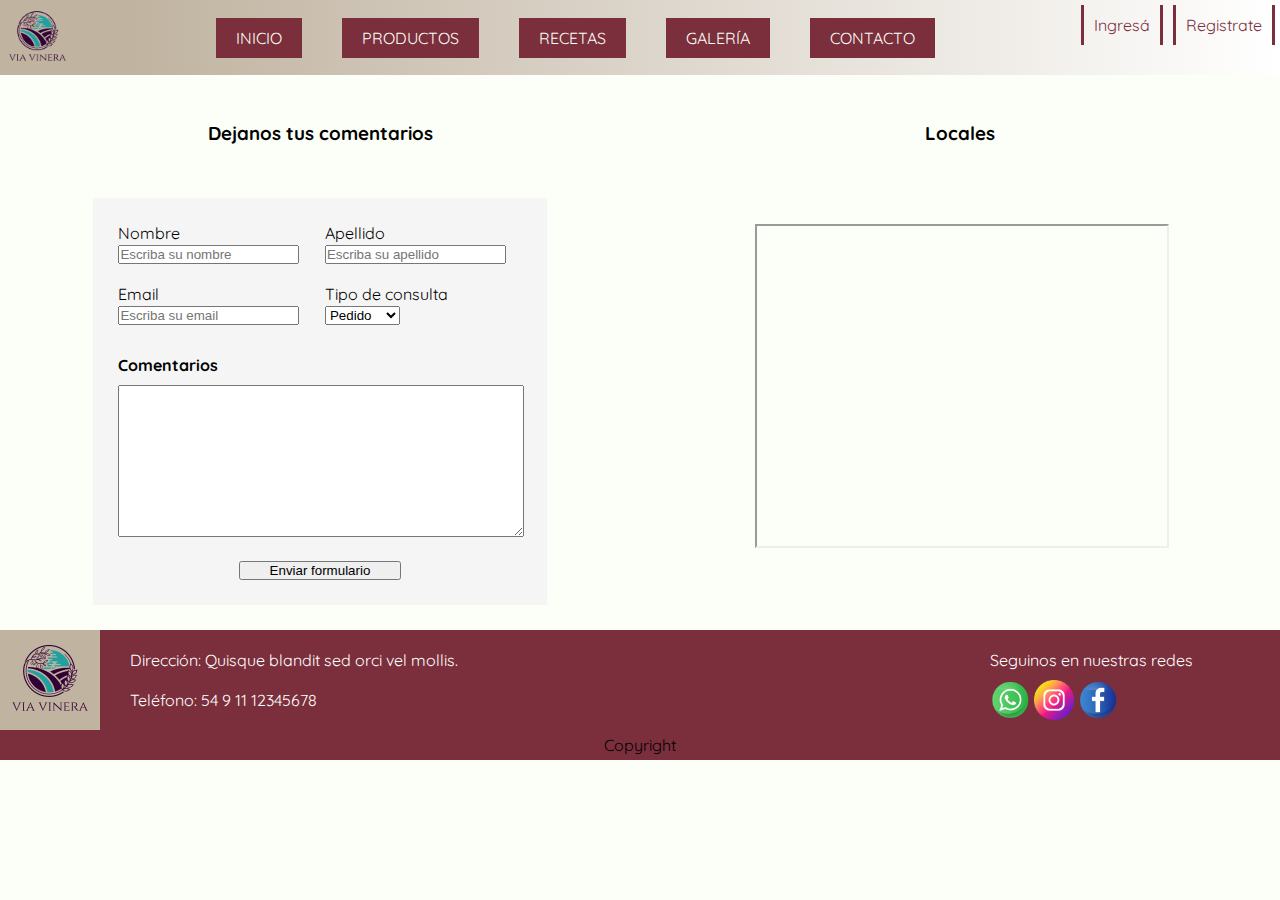
==== commit cb428303: "SASS II + SEO" ====
--- a/pages/contacto.html
+++ b/pages/contacto.html
@@ -4,12 +4,15 @@
         <meta charset="UTF-8">
         <meta http-equiv="X-UA-Compatible" content="IE=edge">
         <meta name="viewport" content="width=device-width, initial-scale=1.0">
+        <meta name="description" content="Elaboramos conservas artesanales y orgánicas. Hacé tu pedido online o dejanos tus comentarios">
+        <meta name="keywords" content="mermeladas, mermeladas artesanales, mermeladas orgánicas, conservas, dulces, confituras, licores, desayunos, desayunos a domicilio, pedidos, hacer pedido">
         <title>Via Vinera | Contacto</title>
         <link rel="icon" type="image/png" sizes="32x32" href="../img/logo.png">
         <link rel="preconnect" href="https://fonts.googleapis.com">
         <link rel="preconnect" href="https://fonts.gstatic.com" crossorigin>
         <link href="https://fonts.googleapis.com/css2?family=Quicksand:wght@300;400;500;600;700&display=swap" rel="stylesheet">
         <link rel="stylesheet" href="../css/estilos.css">
+        <link rel="stylesheet" href="../css/main.css">
     </head>
     
     <body class="contactoContainer">
@@ -20,7 +23,7 @@
         
         <div class="navContainer">
 
-            <img class="navContainer__img" src="../img/logo.png" alt="">
+            <img class="navContainer__img" src="../img/logo.png" alt="Via Vinera">
             <nav class="nav">
                 <ul class="menu">
                     <li>
@@ -33,7 +36,7 @@
                         <a class="menu__Items" href="recetas.html">RECETAS</a>
                     </li>
                     <li>
-                        <a class="menu__Items" href="galería.html">GALERÍA</a>
+                        <a class="menu__Items" href="galeria.html">GALERÍA</a>
                     </li>
                     <li>
                         <a class="menu__Items" href="contacto.html">CONTACTO</a>
@@ -96,7 +99,7 @@
     <!--FOOTER-->
 
     <footer>
-        <img class="footerLogo" src="../img/logo.png" alt="" width="100px" height="100px">
+        <img class="footerLogo" src="../img/logo.png" alt="Via Vinera" width="100px" height="100px">
         <div class="footerContacto">
             <p class="footerContacto__contenido">Dirección: Quisque blandit sed orci vel mollis.</p>
             <p class="footerContacto__contenido">Teléfono: 54 9 11 12345678</p>
--- a/css/estilos.css
+++ b/css/estilos.css
@@ -10,7 +10,7 @@
 
 /*MOBILE STYLES*/
 
-@media only screen and (max-width: 480px) {
+@media only screen and (max-width: 575px) {
 
     .indexContainer{
         display: grid;
@@ -73,13 +73,250 @@
     }
 
     .menu__Items:hover{
-        margin-left: 1.25rem;
-        margin-right: 1.25rem;
-        padding: 1rem;
         text-decoration: none;
         background-color: #7b2f3d9c;
         color: #FCFFF7;
         }
+
+    .registration__Items{
+        margin-left: 1.25rem;
+        margin-right: 1.25rem;
+        padding: 0.625rem;
+        text-decoration: none;
+        background-color: #7B2F3D;
+        color: #FCFFF7;
+        flex-wrap: wrap;
+    }
+
+    .portada__titulo{
+        align-self: flex-end;
+        font-size: 1.5rem;
+        font-style: italic;
+        text-align: center;
+        color: white;
+        border-style: ridge;
+        border-left: none;
+        border-right: none;
+        background-color: rgba(0, 0, 0, 0.350);
+        padding: 20px;
+        height: 5rem;
+    }
+
+    .sectionElaboracion__contenido{
+        display: flex;
+        flex-direction: column;
+    }
+
+    .sectionImagenes__items{
+        display: flex;
+        flex-wrap: wrap;
+        justify-content: center;
+    }
+
+    .sectionNovedades__contenido{
+        display: flex;
+        align-items: center;
+        flex-wrap: wrap;
+        justify-content: center;
+    }
+
+    .sectionRegala__contenido{
+        display: flex;
+        align-items: center;
+        flex-wrap: wrap;
+        justify-content: center;
+    }
+        
+    footer{
+        display: grid;
+        grid-template-columns: auto;
+        grid-template-rows: auto;
+
+        column-gap: 10px;
+    
+        grid-template-areas:
+        "footer-logo"
+        "footer-contacto"
+        "footer-seguinos"
+        "footer-redes"
+        "footer-copyright";
+    
+        background-color: #7B2F3D;
+    }
+    
+    .footerLogo{
+        grid-area: footer-logo;
+        justify-self: center;
+    }
+    
+    .footerContacto{
+        grid-area: footer-contacto;
+        color: #ffffff;
+    }
+    
+    .footerContacto__contenido{
+        display: block;
+        padding-top: 20px;
+        padding-left: 5%;
+    }
+    
+    .footerSeguinos{
+        grid-area: footer-seguinos;
+        color: #ffffff;
+        padding-top: 20px;
+        padding-left: 5%;
+    }
+    
+    .footerRedes{
+        grid-area: footer-redes;
+        padding-top: 20px;
+        padding-left: 5%;
+    }
+    
+    .footerCopyright{
+        grid-area: footer-copyright;
+        display: flex;
+        align-self: center;
+        justify-content: center;
+    }
+    
+    .formContainer__form{
+        display: grid;
+        grid-template-columns: auto;
+        grid-template-rows: auto;
+
+        row-gap: 1.25rem;
+
+        grid-template-areas:
+        "nombre-form"
+        "apellido-form"
+        "email-form"
+        "tipodeconsulta-form"
+        "comentarios-form"
+        "enviar-form";
+
+        padding: 5%;
+        margin: 5%;
+
+        background-color: whitesmoke;
+    }
+
+    .nombre-form{
+        grid-area: nombre-form;
+    }
+
+    .apellido-form{
+        grid-area: apellido-form;
+    }
+
+    .email-form{
+        grid-area: email-form;
+    }
+
+    .tipodeconsulta-form{
+        grid-area: tipodeconsulta-form;
+    }
+
+    .comentarios-form{
+        grid-area: comentarios-form;
+    }
+
+    .enviar-form{
+        grid-area: enviar-form;
+        width: 80%;
+        justify-self: center;
+    }
+
+    .tipodeconsulta{
+        display: inline;
+    }
+
+    .tipodeconsulta-opciones{
+        display: inline;
+    }
+
+    .textarea{
+        width: 100%;
+    }
+
+}
+
+/*TABLET STYLES*/
+
+@media only screen and (min-width: 576px) and (max-width: 991px) {
+
+    .indexContainer{
+        display: grid;
+        grid-template-columns: 1fr;
+        grid-template-rows: auto;
+    
+        grid-template-areas:
+        "header"
+        "elaboracion"
+        "imagenes"
+        "novedades"
+        "regala"
+        "footer";
+    }
+
+    .contactoContainer{
+        display: grid;
+        grid-template-columns: auto;
+        grid-template-rows: auto;
+    
+        grid-template-areas:
+        "header"
+        "container-form"
+        "container-maps"
+        "footer";
+    }
+
+    .navContainer{
+        display: flex;
+        height: 4.6875rem;
+        justify-content: space-between;
+        background: linear-gradient(to left, white, #C0B3A0 90%)
+    }
+    
+    .nav{
+        display: flex;
+        justify-content: space-around;
+        align-items: center;
+    }
+    
+    .menu{
+        display: flex;
+        list-style: none;
+        justify-content: space-around;
+        flex-wrap: wrap;
+    }
+    
+    .menu__Items{
+        margin-left: 1.25rem;
+        margin-right: 1.25rem;
+        padding: 0.625rem;
+        text-decoration: none;
+        background-color: #7B2F3D;
+        color: #FCFFF7;
+        flex-wrap: wrap;
+    }
+
+    .menu__Items:hover{
+        text-decoration: none;
+        background-color: #7b2f3d9c;
+        color: #FCFFF7;
+        flex-wrap: wrap;
+    }
+
+    .registration__Items{
+        margin-left: 1.25rem;
+        margin-right: 1.25rem;
+        padding: 0.625rem;
+        text-decoration: none;
+        background-color: #7B2F3D;
+        color: #FCFFF7;
+        flex-wrap: wrap;
+    }
 
     .portada__titulo{
         align-self: flex-end;
@@ -98,49 +335,43 @@
 
     .sectionElaboracion__contenido{
         display: flex;
-        flex-direction: column;
+        flex-direction: row;
     }
 
     .sectionImagenes__items{
         display: flex;
         flex-wrap: wrap;
-        justify-content: center;
     }
 
     .sectionNovedades__contenido{
         display: flex;
         align-items: center;
-        flex-wrap: wrap;
-        justify-content: center;
     }
 
     .sectionRegala__contenido{
         display: flex;
         align-items: center;
-        flex-wrap: wrap;
-        justify-content: center;
-    }
-        
+        flex-direction: row-reverse;
+    }
+    
     footer{
         display: grid;
         grid-template-columns: auto;
         grid-template-rows: auto;
-
+    
+        grid-template-areas:
+        "footer-logo footer-contacto"
+        ". footer-seguinos"
+        ". footer-redes"
+        "footer-copyright footer-copyright";
+    
         column-gap: 10px;
-    
-        grid-template-areas:
-        "footer-logo"
-        "footer-contacto"
-        "footer-seguinos"
-        "footer-redes"
-        "footer-copyright";
-    
+
         background-color: #7B2F3D;
     }
     
     .footerLogo{
         grid-area: footer-logo;
-        justify-self: center;
     }
     
     .footerContacto{
@@ -151,20 +382,16 @@
     .footerContacto__contenido{
         display: block;
         padding-top: 20px;
-        padding-left: 5%;
     }
     
     .footerSeguinos{
         grid-area: footer-seguinos;
         color: #ffffff;
         padding-top: 20px;
-        padding-left: 5%;
     }
     
     .footerRedes{
         grid-area: footer-redes;
-        padding-top: 20px;
-        padding-left: 5%;
     }
     
     .footerCopyright{
@@ -173,24 +400,23 @@
         align-self: center;
         justify-content: center;
     }
-    
     .formContainer__form{
         display: grid;
-        grid-template-columns: auto;
-        grid-template-rows: auto;
-
-        row-gap: 1.25rem;
-
-        grid-template-areas:
-        "nombre-form"
-        "apellido-form"
-        "email-form"
-        "tipodeconsulta-form"
-        "comentarios-form"
-        "enviar-form";
+        grid-template-columns: 1fr 1fr;
+        grid-template-rows: auto;
+
+        grid-template-areas:
+        "nombre-form apellido-form"
+        "email-form tipodeconsulta-form"
+        "comentarios-form comentarios-form"
+        "enviar-form enviar-form";
 
         padding: 5%;
         margin: 5%;
+        width: 80%;
+
+        column-gap: 0.625rem;
+        row-gap: 1.25rem;
 
         background-color: whitesmoke;
     }
@@ -217,7 +443,7 @@
 
     .enviar-form{
         grid-area: enviar-form;
-        width: 80%;
+        width: 40%;
         justify-self: center;
     }
 
@@ -231,13 +457,12 @@
 
     .textarea{
         width: 100%;
-    }
-
-}
-
-/*TABLET STYLES*/
-
-@media only screen and (min-width: 481px) and (max-width: 883px) {
+    }   
+}
+
+/*DESKTOP STYLES*/
+
+@media only screen and (min-width: 992px) {
 
     .indexContainer{
         display: grid;
@@ -255,14 +480,13 @@
 
     .contactoContainer{
         display: grid;
-        grid-template-columns: auto;
-        grid-template-rows: auto;
-    
-        grid-template-areas:
-        "header"
-        "container-form"
-        "container-maps"
-        "footer";
+        grid-template-columns: 1fr 1fr;
+        grid-template-rows: auto;
+
+        grid-template-areas:
+        "header header"
+        "container-form container-maps"
+        "footer footer";
     }
 
     .navContainer{
@@ -288,26 +512,36 @@
     .menu__Items{
         margin-left: 1.25rem;
         margin-right: 1.25rem;
-        padding: 0.625rem;
+        padding: 0.625rem 20px;
         text-decoration: none;
         background-color: #7B2F3D;
         color: #FCFFF7;
         flex-wrap: wrap;
     }
-
     .menu__Items:hover{
-        margin-left: 1.25rem;
-        margin-right: 1.25rem;
-        padding: 1rem;
         text-decoration: none;
         background-color: #7b2f3d9c;
         color: #FCFFF7;
-        flex-wrap: wrap;
+        flex-wrap: wrap;       
+    }
+
+    .registration__Items{
+        margin: 0.3125rem;
+        margin-bottom: 1.875rem;
+        padding-left: 0.625rem;
+        padding-right: 0.625rem;
+        padding-top: 0.625rem;
+        padding-bottom: 0.625rem;
+        text-decoration: none;
+        color: #7b2f3d;
+        border-left-style: solid;
+        border-right-style: solid;
+        align-self: top;
     }
 
     .portada__titulo{
         align-self: flex-end;
-        font-size: 1.5rem;
+        font-size: 2rem;
         font-style: italic;
         text-align: center;
         color: white;
@@ -330,216 +564,6 @@
         flex-wrap: wrap;
     }
 
-    .sectionNovedades__contenido{
-        display: flex;
-        align-items: center;
-    }
-
-    .sectionRegala__contenido{
-        display: flex;
-        align-items: center;
-        flex-direction: row-reverse;
-    }
-    
-    footer{
-        display: grid;
-        grid-template-columns: auto;
-        grid-template-rows: auto;
-    
-        grid-template-areas:
-        "footer-logo footer-contacto"
-        ". footer-seguinos"
-        ". footer-redes"
-        "footer-copyright footer-copyright";
-    
-        column-gap: 10px;
-
-        background-color: #7B2F3D;
-    }
-    
-    .footerLogo{
-        grid-area: footer-logo;
-    }
-    
-    .footerContacto{
-        grid-area: footer-contacto;
-        color: #ffffff;
-    }
-    
-    .footerContacto__contenido{
-        display: block;
-        padding-top: 20px;
-    }
-    
-    .footerSeguinos{
-        grid-area: footer-seguinos;
-        color: #ffffff;
-        padding-top: 20px;
-    }
-    
-    .footerRedes{
-        grid-area: footer-redes;
-    }
-    
-    .footerCopyright{
-        grid-area: footer-copyright;
-        display: flex;
-        align-self: center;
-        justify-content: center;
-    }
-    .formContainer__form{
-        display: grid;
-        grid-template-columns: 1fr 1fr;
-        grid-template-rows: auto;
-
-        grid-template-areas:
-        "nombre-form apellido-form"
-        "email-form tipodeconsulta-form"
-        "comentarios-form comentarios-form"
-        "enviar-form enviar-form";
-
-        padding: 5%;
-        margin: 5%;
-        width: 80%;
-
-        column-gap: 0.625rem;
-        row-gap: 1.25rem;
-
-        background-color: whitesmoke;
-    }
-
-    .nombre-form{
-        grid-area: nombre-form;
-    }
-
-    .apellido-form{
-        grid-area: apellido-form;
-    }
-
-    .email-form{
-        grid-area: email-form;
-    }
-
-    .tipodeconsulta-form{
-        grid-area: tipodeconsulta-form;
-    }
-
-    .comentarios-form{
-        grid-area: comentarios-form;
-    }
-
-    .enviar-form{
-        grid-area: enviar-form;
-        width: 40%;
-        justify-self: center;
-    }
-
-    .tipodeconsulta{
-        display: inline;
-    }
-
-    .tipodeconsulta-opciones{
-        display: inline;
-    }
-
-    .textarea{
-        width: 100%;
-    }   
-}
-
-/*DESKTOP STYLES*/
-
-@media only screen and (min-width: 884px) {
-
-    .indexContainer{
-        display: grid;
-        grid-template-columns: 1fr;
-        grid-template-rows: auto;
-    
-        grid-template-areas:
-        "header"
-        "elaboracion"
-        "imagenes"
-        "novedades"
-        "regala"
-        "footer";
-    }
-
-    .contactoContainer{
-        display: grid;
-        grid-template-columns: 1fr 1fr;
-        grid-template-rows: auto;
-
-        grid-template-areas:
-        "header header"
-        "container-form container-maps"
-        "footer footer";
-    }
-
-    .navContainer{
-        display: flex;
-        height: 4.6875rem;
-        justify-content: space-between;
-        background: linear-gradient(to left, white, #C0B3A0 90%)
-    }
-    
-    .nav{
-        display: flex;
-        justify-content: space-around;
-        align-items: center;
-    }
-    
-    .menu{
-        display: flex;
-        list-style: none;
-        justify-content: space-around;
-        flex-wrap: wrap;
-    }
-    
-    .menu__Items{
-        margin-left: 1.25rem;
-        margin-right: 1.25rem;
-        padding: 0.625rem 20px;
-        text-decoration: none;
-        background-color: #7B2F3D;
-        color: #FCFFF7;
-        flex-wrap: wrap;
-    }
-    .menu__Items:hover{
-        margin-left: 1.25rem;
-        margin-right: 1.25rem;
-        padding: 1rem 23px;
-        text-decoration: none;
-        background-color: #7b2f3d9c;
-        color: #FCFFF7;
-        flex-wrap: wrap;       
-    }
-
-    .portada__titulo{
-        align-self: flex-end;
-        font-size: 2.5rem;
-        font-style: italic;
-        text-align: center;
-        color: white;
-        border-style: ridge;
-        border-left: none;
-        border-right: none;
-        background-color: rgba(0, 0, 0, 0.350);
-        padding: 20px;
-        width: 50%;
-        height: 5rem;
-    }
-
-    .sectionElaboracion__contenido{
-        display: flex;
-        flex-direction: row;
-    }
-
-    .sectionImagenes__items{
-        display: flex;
-        flex-wrap: wrap;
-    }
-
     .sectionRegala__contenido{
         display: flex;
         align-items: center;
@@ -697,20 +721,6 @@
 .registration{
     display: flex;
     padding: auto;
-}
-
-.registration__Items{
-    margin: 0.3125rem;
-    margin-bottom: 1.875rem;
-    padding-left: 0.625rem;
-    padding-right: 0.625rem;
-    padding-top: 0.625rem;
-    padding-bottom: 0.625rem;
-    text-decoration: none;
-    color: #7b2f3d;
-    border-left-style: solid;
-    border-right-style: solid;
-    align-self: top;
 }
 
 .sectionElaboracion__parrafos{
@@ -771,9 +781,6 @@
 
 }
 
-h5{
-    padding: 15px;
-}
 
 .barraLogo__login1{
     color: #7B2F3D;
@@ -937,4 +944,50 @@
     grid-area: imgGaleria8;
     align-self: stretch;
     justify-self: stretch;    
+}
+
+.sinpadding{
+    padding: 0%;
+}
+
+.navbar-toggler{
+background-color: grey;
+}
+
+.imgproductos{
+    margin: 10%;
+    padding: 2%;
+    width: 9.375rem;
+    align-self: center;
+}
+
+.divProductos{
+    display: flex;
+    flex-direction: column;
+    text-align: center;
+    align-content: center;
+
+}
+
+.g-custom{
+    --bs-gutter-x: 2rem;
+    --bs-gutter-y: 2rem;
+}
+
+.recetas{
+margin: 2rem 0;
+display: flex;
+flex-wrap: wrap;
+}
+
+.recetas-img{
+    height: auto;
+    background: linear-gradient(#7b2f3d, white);
+    padding: 1rem;
+}
+
+.recetas-img img{
+    width: 80%;
+    height: auto;
+    ;
 }--- a/css/main.css
+++ b/css/main.css
@@ -0,0 +1,344 @@
+/*MOBILE STYLES*/
+@media only screen and (max-width: 575px) {
+  header div div header {
+    padding: 0%;
+  }
+
+  .navContainer {
+    display: flex;
+    height: 4.6875rem;
+    justify-content: space-between;
+    background: linear-gradient(to left, white, #C0B3A0 90%);
+    align-items: center;
+  }
+  .navContainer img {
+    align-self: stretch;
+  }
+  .navContainer button {
+    background-color: grey;
+  }
+  .navContainer div {
+    display: flex;
+    justify-content: right;
+  }
+  .navContainer div ul {
+    display: flex;
+    list-style: none;
+    justify-content: space-around;
+    flex-wrap: wrap;
+  }
+  .navContainer div ul li a {
+    margin-left: 1.25rem;
+    margin-right: 1.25rem;
+    padding: 0.625rem;
+    text-decoration: none;
+    background-color: #7B2F3D;
+    color: #FCFFF7;
+  }
+  .navContainer div ul li a:hover {
+    text-decoration: none;
+    background-color: #7b2f3d9c;
+    color: #FCFFF7;
+  }
+}
+/*TABLET STYLES*/
+@media only screen and (min-width: 576px) and (max-width: 991px) {
+  header div div header {
+    padding: 0%;
+  }
+
+  .navContainer {
+    display: flex;
+    height: 4.6875rem;
+    justify-content: space-between;
+    background: linear-gradient(to left, white, #C0B3A0 90%);
+    align-items: center;
+  }
+  .navContainer img {
+    align-self: stretch;
+  }
+  .navContainer button {
+    background-color: grey;
+  }
+  .navContainer div {
+    display: flex;
+    justify-content: right;
+  }
+  .navContainer div ul {
+    display: flex;
+    list-style: none;
+    justify-content: space-around;
+    flex-wrap: wrap;
+  }
+  .navContainer div ul li a {
+    margin-left: 1.25rem;
+    margin-right: 1.25rem;
+    padding: 0.625rem;
+    text-decoration: none;
+    background-color: #7B2F3D;
+    color: #FCFFF7;
+  }
+  .navContainer div ul li a:hover {
+    text-decoration: none;
+    background-color: #7b2f3d9c;
+    color: #FCFFF7;
+  }
+}
+/*DESKTOP STYLES*/
+@media only screen and (min-width: 992px) {
+  header div div header {
+    padding: 0%;
+  }
+
+  .navContainer {
+    display: flex;
+    height: 4.6875rem;
+    justify-content: space-between;
+    background: linear-gradient(to left, white, #C0B3A0 90%);
+    align-items: center;
+  }
+  .navContainer img {
+    align-self: stretch;
+  }
+  .navContainer button {
+    background-color: grey;
+  }
+  .navContainer div {
+    display: flex;
+    justify-content: right;
+  }
+  .navContainer div ul {
+    display: flex;
+    list-style: none;
+    justify-content: space-around;
+    flex-wrap: wrap;
+  }
+  .navContainer div ul li a {
+    margin-left: 1.25rem;
+    margin-right: 1.25rem;
+    padding: 0.625rem;
+    text-decoration: none;
+    background-color: #7B2F3D;
+    color: #FCFFF7;
+  }
+  .navContainer div ul li a:hover {
+    text-decoration: none;
+    background-color: #7b2f3d9c;
+    color: #FCFFF7;
+  }
+  .navContainer div ul li a.registration__Items {
+    margin: 0.3125rem;
+    margin-bottom: 1.875rem;
+    padding-left: 0.625rem;
+    padding-right: 0.625rem;
+    padding-top: 0.625rem;
+    padding-bottom: 0.625rem;
+    text-decoration: none;
+    background-color: #F8F6F4;
+    color: #7b2f3d;
+    border-left-style: solid;
+    border-right-style: solid;
+  }
+}
+/*MOBILE STYLES*/
+@media only screen and (max-width: 575px) {
+  footer {
+    display: grid;
+    grid-template-columns: auto;
+    grid-template-rows: auto;
+    column-gap: 10px;
+    grid-template-areas: "footer-logo" "footer-contacto" "footer-seguinos" "footer-redes" "footer-copyright";
+    background-color: #7B2F3D;
+  }
+  footer .footerLogo {
+    grid-area: footer-logo;
+    justify-self: center;
+  }
+  footer .footerContacto {
+    grid-area: footer-contacto;
+    color: #ffffff;
+  }
+  footer .footerContacto p {
+    display: block;
+    padding-top: 20px;
+    padding-left: 5%;
+  }
+  footer .footerSeguinos {
+    grid-area: footer-seguinos;
+    color: #ffffff;
+    padding-top: 20px;
+    padding-left: 5%;
+  }
+  footer .footerRedes {
+    grid-area: footer-redes;
+    padding-top: 20px;
+    padding-left: 5%;
+  }
+  footer .footerCopyright {
+    grid-area: footer-copyright;
+    display: flex;
+    align-self: center;
+    justify-content: center;
+  }
+}
+/*TABLET STYLES*/
+@media only screen and (min-width: 576px) and (max-width: 991px) {
+  footer {
+    display: grid;
+    grid-template-columns: auto;
+    grid-template-rows: auto;
+    grid-template-areas: "footer-logo footer-contacto" ". footer-seguinos" ". footer-redes" "footer-copyright footer-copyright";
+    column-gap: 10px;
+    background-color: #7B2F3D;
+  }
+  footer .footerLogo {
+    grid-area: footer-logo;
+  }
+  footer .footerContacto {
+    grid-area: footer-contacto;
+    color: #ffffff;
+  }
+  footer .footerContacto p {
+    display: block;
+    padding-top: 20px;
+  }
+  footer .footerSeguinos {
+    grid-area: footer-seguinos;
+    color: #ffffff;
+    padding-top: 20px;
+  }
+  footer .footerRedes {
+    grid-area: footer-redes;
+  }
+  footer .footerCopyright {
+    grid-area: footer-copyright;
+    display: flex;
+    align-self: center;
+    justify-content: center;
+  }
+}
+/*DESKTOP STYLES*/
+@media only screen and (min-width: 992px) {
+  footer {
+    display: grid;
+    grid-template-columns: 100px 3fr 1fr;
+    grid-template-rows: 50px 50px 30px;
+    grid-template-areas: "footer-logo footer-contacto footer-seguinos" "footer-logo footer-contacto footer-redes" "footer-copyright footer-copyright footer-copyright";
+    column-gap: 10px;
+    background-color: #7B2F3D;
+  }
+  footer .footerLogo {
+    grid-area: footer-logo;
+  }
+  footer .footerContacto {
+    grid-area: footer-contacto;
+    color: #ffffff;
+  }
+  footer .footerContacto p {
+    display: block;
+    padding-top: 20px;
+    padding-left: 20px;
+  }
+  footer .footerSeguinos {
+    grid-area: footer-seguinos;
+    color: #ffffff;
+    padding-top: 20px;
+  }
+  footer .footerRedes {
+    grid-area: footer-redes;
+  }
+  footer .footerCopyright {
+    grid-area: footer-copyright;
+    display: flex;
+    align-self: center;
+    justify-content: center;
+  }
+}
+* {
+  margin: 0;
+  padding: 0;
+}
+
+body {
+  background-color: #FCFFF7;
+  font-family: "Quicksand", sans-serif;
+}
+
+h3 {
+  text-align: center;
+}
+
+h3 {
+  padding-top: 40px;
+}
+
+h5 {
+  text-decoration: 1.25rem;
+  padding: 15px;
+}
+
+.sinpadding {
+  padding: 0%;
+}
+
+.recetas {
+  margin: 2rem 0;
+  display: flex;
+  flex-wrap: wrap;
+}
+.recetas .recetas-img {
+  height: auto;
+  background: linear-gradient(#7b2f3d, white);
+  padding: 1rem;
+}
+.recetas .recetas-img img {
+  width: 80%;
+  height: auto;
+}
+.recetas .recetas-ingredientes {
+  height: auto;
+  background-color: #E5D7D9;
+  padding-left: 1.5rem;
+}
+.recetas .recetas-ingredientes p {
+  margin: 0;
+  padding: 1rem;
+  line-height: 1.5625rem;
+}
+.recetas .recetas-ingredientes ul {
+  list-style: disc;
+}
+.recetas .recetas-procedimiento {
+  height: auto;
+  background-color: #F5F0F1;
+  margin: 0;
+  padding: 1.5rem;
+  line-height: 1.5625rem;
+}
+
+.precio, .precio--sinstock {
+  width: fit-content;
+  padding: 5px 10px;
+  align-self: center;
+  border: solid 1.8px;
+  border-color: black;
+  border-radius: 10px;
+}
+.precio:hover, .precio--sinstock:hover {
+  cursor: pointer;
+}
+
+.precio--sinstock {
+  background-color: #cfcccc;
+  text-decoration: line-through;
+}
+.precio--sinstock:hover {
+  cursor: default;
+}
+
+.recetas-procedimiento {
+  height: auto;
+  background-color: #F5F0F1;
+}
+
+/*# sourceMappingURL=main.css.map */
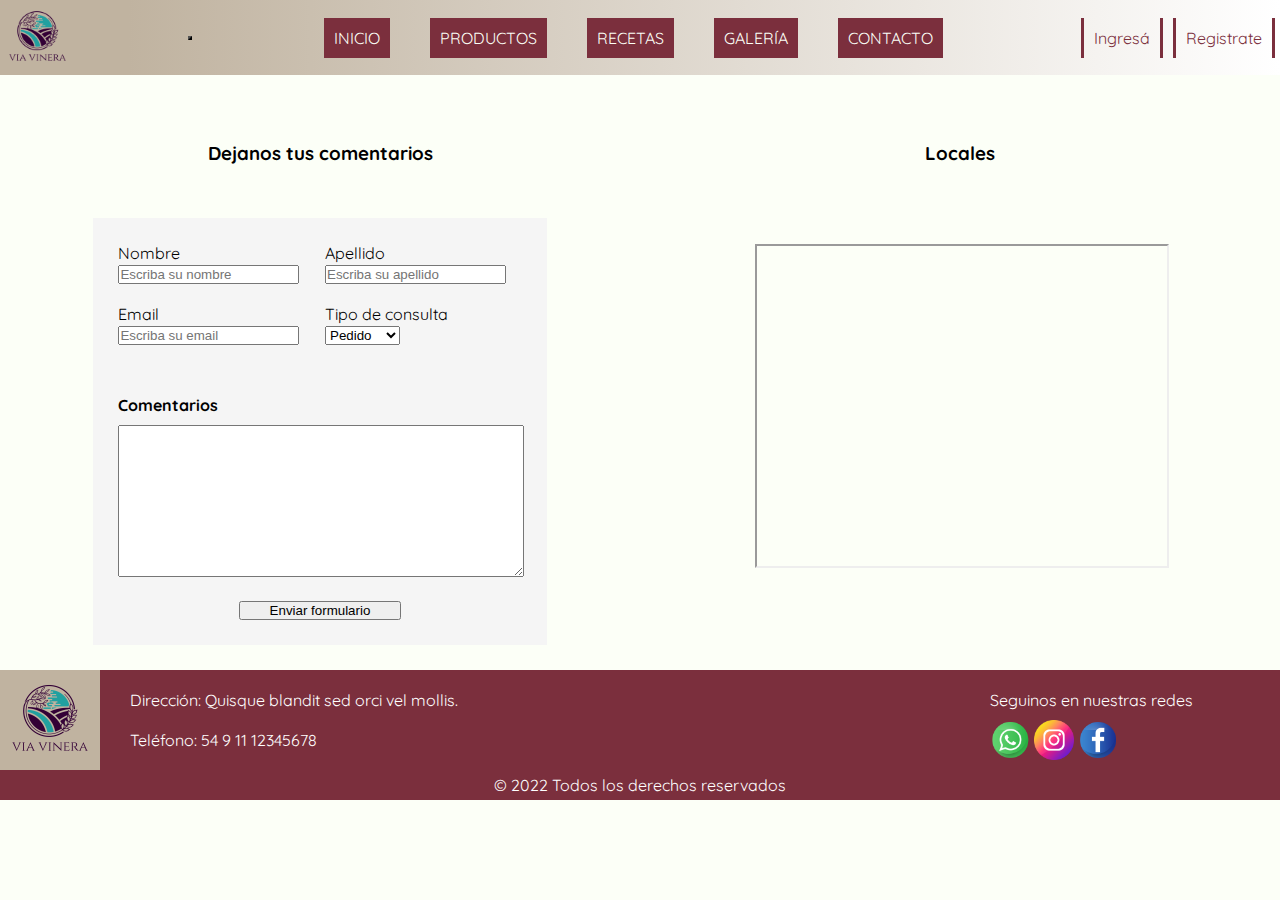
==== commit 1473020a: "Tercera entrega del proyecto final" ====
--- a/pages/contacto.html
+++ b/pages/contacto.html
@@ -11,6 +11,7 @@
         <link rel="preconnect" href="https://fonts.googleapis.com">
         <link rel="preconnect" href="https://fonts.gstatic.com" crossorigin>
         <link href="https://fonts.googleapis.com/css2?family=Quicksand:wght@300;400;500;600;700&display=swap" rel="stylesheet">
+        <link href="https://cdn.jsdelivr.net/npm/bootstrap@5.1.3/dist/css/bootstrap.min.css" rel="stylesheet" integrity="sha384-1BmE4kWBq78iYhFldvKuhfTAU6auU8tT94WrHftjDbrCEXSU1oBoqyl2QvZ6jIW3" crossorigin="anonymous">
         <link rel="stylesheet" href="../css/estilos.css">
         <link rel="stylesheet" href="../css/main.css">
     </head>
@@ -19,37 +20,47 @@
     
     <!-- HEADER -->
 
-    <header>
-        
-        <div class="navContainer">
+    <header class="col-12 sinpadding">
+        <nav class="navbar navbar-expand-lg navContainer sinpadding">
 
-            <img class="navContainer__img" src="../img/logo.png" alt="Via Vinera">
-            <nav class="nav">
-                <ul class="menu">
-                    <li>
-                        <a class="menu__Items" href="../index.html">INICIO</a>
-                    </li>
-                    <li>
-                        <a class="menu__Items" href="productos.html">PRODUCTOS</a>
-                    </li>
-                    <li>
-                        <a class="menu__Items" href="recetas.html">RECETAS</a>
-                    </li>
-                    <li>
-                        <a class="menu__Items" href="galeria.html">GALERÍA</a>
-                    </li>
-                    <li>
-                        <a class="menu__Items" href="contacto.html">CONTACTO</a>
-                    </li>
+            <img class="navContainer__img navbar-brand navContainer sinpadding" src="../img/logo.png" alt="Via Vinera">
+            
+            <button class="navbar-toggler" type="button" data-bs-toggle="collapse" data-bs-target="#navbarNav" aria-controls="navbarNav" aria-expanded="false" aria-label="Toggle navigation">
+            <span class="navbar-toggler-icon"></span>
+            </button>
+
+            <div class="collapse navbar-collapse nav" id="navbarNav">
+                <ul class="navbar-nav menu">
+                <li class="nav-item navItem">
+                    <a class="nav-link active menu__Items" aria-current="page" href="../index.html">INICIO</a>
+                </li>
+                <li class="nav-item navItem">
+                    <a class="nav-link menu__Items" href="productos.html">PRODUCTOS</a>
+                </li>
+                <li class="nav-item navItem">
+                    <a class="nav-link menu__Items" href="recetas.html">RECETAS</a>
+                </li>
+                <li class="nav-item navItem">
+                    <a class="nav-link menu__Items" href="galeria.html">GALERÍA</a>
+                </li>
+                <li class="nav-item navItem">
+                    <a class="nav-link menu__Items" href="contacto.html">CONTACTO</a>
+                </li>
                 </ul>
-            </nav>
-            <div class="registration">
-                <a class="registration__Items" href="">Ingresá</a>
-                <a class="registration__Items" href="">Registrate</a>
             </div>
 
-        </div>
+            <div class="collapse navbar-collapse nav" id="navbarNav">
+                <ul class="navbar-nav menu">
+                <li class="nav-item navItem">
+                    <a class="nav-link registration__Items" href="#">Ingresá</a>
+                </li>
+                <li class="nav-item navItem">
+                    <a class="nav-link registration__Items" href="#">Registrate</a>
+                </li>
+                </ul>
+            </div>
 
+        </nav>
     </header>
 
     <!-- MAIN -->
@@ -113,9 +124,12 @@
             <a href="https://www.facebook.com/"><img src="../img/facebook.png" alt="facebook" width="40px"></a>
         </div>
         <div class="footerCopyright">
-            <p>Copyright</p>
+            <p>© 2022 Todos los derechos reservados</p>
         </div>
     </footer>
-    
+
+<script src="https://cdn.jsdelivr.net/npm/@popperjs/core@2.10.2/dist/umd/popper.min.js" integrity="sha384-7+zCNj/IqJ95wo16oMtfsKbZ9ccEh31eOz1HGyDuCQ6wgnyJNSYdrPa03rtR1zdB" crossorigin="anonymous"></script>
+<script src="https://cdn.jsdelivr.net/npm/bootstrap@5.1.3/dist/js/bootstrap.min.js" integrity="sha384-QJHtvGhmr9XOIpI6YVutG+2QOK9T+ZnN4kzFN1RtK3zEFEIsxhlmWl5/YESvpZ13" crossorigin="anonymous"></script>
+
     </body>
     </html>--- a/css/main.css
+++ b/css/main.css
@@ -1,3 +1,4 @@
+@charset "UTF-8";
 /*MOBILE STYLES*/
 @media only screen and (max-width: 575px) {
   header div div header {
@@ -15,7 +16,7 @@
     align-self: stretch;
   }
   .navContainer button {
-    background-color: grey;
+    background-color: rgba(128, 128, 128, 0.404);
   }
   .navContainer div {
     display: flex;
@@ -32,13 +33,19 @@
     margin-right: 1.25rem;
     padding: 0.625rem;
     text-decoration: none;
-    background-color: #7B2F3D;
-    color: #FCFFF7;
+    color: #FCFFF7;
+    text-align: center;
   }
   .navContainer div ul li a:hover {
     text-decoration: none;
-    background-color: #7b2f3d9c;
-    color: #FCFFF7;
+    color: #FCFFF7;
+  }
+  .navContainer div ul li a.registration__Items {
+    padding-left: 0.625rem;
+    padding-right: 0.625rem;
+    padding-top: 0.625rem;
+    text-decoration: none;
+    background-color: #f8f6f400;
   }
 }
 /*TABLET STYLES*/
@@ -58,7 +65,7 @@
     align-self: stretch;
   }
   .navContainer button {
-    background-color: grey;
+    background-color: rgba(128, 128, 128, 0.404);
   }
   .navContainer div {
     display: flex;
@@ -75,13 +82,19 @@
     margin-right: 1.25rem;
     padding: 0.625rem;
     text-decoration: none;
-    background-color: #7B2F3D;
-    color: #FCFFF7;
+    color: #FCFFF7;
+    text-align: center;
   }
   .navContainer div ul li a:hover {
     text-decoration: none;
-    background-color: #7b2f3d9c;
-    color: #FCFFF7;
+    color: #FCFFF7;
+  }
+  .navContainer div ul li a.registration__Items {
+    padding-left: 0.625rem;
+    padding-right: 0.625rem;
+    padding-top: 0.625rem;
+    text-decoration: none;
+    background-color: #f8f6f400;
   }
 }
 /*DESKTOP STYLES*/
@@ -97,11 +110,8 @@
     background: linear-gradient(to left, white, #C0B3A0 90%);
     align-items: center;
   }
-  .navContainer img {
-    align-self: stretch;
-  }
   .navContainer button {
-    background-color: grey;
+    background-color: gray;
   }
   .navContainer div {
     display: flex;
@@ -134,7 +144,7 @@
     padding-top: 0.625rem;
     padding-bottom: 0.625rem;
     text-decoration: none;
-    background-color: #F8F6F4;
+    background-color: #f8f6f400;
     color: #7b2f3d;
     border-left-style: solid;
     border-right-style: solid;
@@ -180,6 +190,9 @@
     align-self: center;
     justify-content: center;
   }
+  footer .footerCopyright p {
+    color: white;
+  }
 }
 /*TABLET STYLES*/
 @media only screen and (min-width: 576px) and (max-width: 991px) {
@@ -216,6 +229,9 @@
     align-self: center;
     justify-content: center;
   }
+  footer .footerCopyright p {
+    color: white;
+  }
 }
 /*DESKTOP STYLES*/
 @media only screen and (min-width: 992px) {
@@ -253,6 +269,9 @@
     align-self: center;
     justify-content: center;
   }
+  footer .footerCopyright p {
+    color: white;
+  }
 }
 * {
   margin: 0;
@@ -269,7 +288,11 @@
 }
 
 h3 {
-  padding-top: 40px;
+  margin-top: 40px;
+}
+
+h4 {
+  margin-top: 20px;
 }
 
 h5 {
@@ -341,4 +364,919 @@
   background-color: #F5F0F1;
 }
 
+* {
+  margin: 0;
+  padding: 0;
+}
+
+body {
+  background-color: #FCFFF7;
+  font-family: "Quicksand", sans-serif;
+}
+
+/*MOBILE STYLES*/
+@media only screen and (max-width: 575px) {
+  .indexContainer {
+    display: grid;
+    grid-template-columns: 1fr;
+    grid-template-rows: auto;
+    grid-template-areas: "header" "elaboracion" "imagenes" "novedades" "regala" "footer";
+  }
+
+  .contactoContainer {
+    display: grid;
+    grid-template-columns: auto;
+    grid-template-rows: auto;
+    grid-template-areas: "header" "container-form" "container-maps" "footer";
+  }
+
+  .navContainer {
+    display: flex;
+    height: 4.6875rem;
+    justify-content: space-between;
+    background: linear-gradient(to left, white, #C0B3A0 90%);
+    align-items: center;
+  }
+
+  .navContainer__img {
+    align-self: stretch;
+  }
+
+  .nav {
+    display: flex;
+    justify-content: space-around;
+    align-items: center;
+  }
+
+  .menu {
+    display: flex;
+    list-style: none;
+    justify-content: space-around;
+    flex-wrap: wrap;
+  }
+
+  .navItem {
+    margin-left: 1rem;
+    margin-right: 1rem;
+    padding: 0.2rem;
+    text-decoration: none;
+    background-color: #7B2F3D;
+    color: #FCFFF7;
+    flex-wrap: wrap;
+  }
+
+  .navItem:hover {
+    text-decoration: none;
+    background-color: #7b2f3d9c;
+    color: #FCFFF7;
+    flex-wrap: wrap;
+  }
+
+  .registration__Items {
+    margin-left: 1.25rem;
+    margin-right: 1.25rem;
+    padding: 0.625rem;
+    text-decoration: none;
+    background-color: #7B2F3D;
+    color: #FCFFF7;
+    flex-wrap: wrap;
+  }
+
+  .portada__titulo {
+    font-size: 3rem;
+    font-style: italic;
+    text-align: center;
+    color: white;
+    padding: 20px;
+  }
+
+  .sectionElaboracion__contenido {
+    display: flex;
+    flex-direction: column;
+  }
+
+  .sectionImagenes__items {
+    display: flex;
+    flex-wrap: wrap;
+    justify-content: center;
+    background-color: #7b2f3d;
+    height: auto;
+    padding-bottom: 5.625rem;
+  }
+
+  .sectionNovedades__contenido {
+    display: flex;
+    align-items: center;
+    flex-wrap: wrap;
+    justify-content: center;
+  }
+
+  .sectionRegala__contenido {
+    display: flex;
+    align-items: center;
+    flex-wrap: wrap;
+    justify-content: center;
+  }
+
+  footer {
+    display: grid;
+    grid-template-columns: auto;
+    grid-template-rows: auto;
+    column-gap: 10px;
+    grid-template-areas: "footer-logo" "footer-contacto" "footer-seguinos" "footer-redes" "footer-copyright";
+    background-color: #7B2F3D;
+  }
+
+  /*
+
+      .footerLogo{
+          grid-area: footer-logo;
+          justify-self: center;
+      }
+
+      .footerContacto{
+          grid-area: footer-contacto;
+          color: #ffffff;
+      }
+
+      .footerContacto__contenido{
+          display: block;
+          padding-top: 20px;
+          padding-left: 5%;
+      }
+
+      .footerSeguinos{
+          grid-area: footer-seguinos;
+          color: #ffffff;
+          padding-top: 20px;
+          padding-left: 5%;
+      }
+
+      .footerRedes{
+          grid-area: footer-redes;
+          padding-top: 20px;
+          padding-left: 5%;
+      }
+
+      .footerCopyright{
+          grid-area: footer-copyright;
+          display: flex;
+          align-self: center;
+          justify-content: center;
+      }
+
+  */
+  .formContainer__form {
+    display: grid;
+    grid-template-columns: auto;
+    grid-template-rows: auto;
+    row-gap: 1.25rem;
+    grid-template-areas: "nombre-form" "apellido-form" "email-form" "tipodeconsulta-form" "comentarios-form" "enviar-form";
+    padding: 5%;
+    margin: 5%;
+    background-color: whitesmoke;
+  }
+
+  .nombre-form {
+    grid-area: nombre-form;
+  }
+
+  .apellido-form {
+    grid-area: apellido-form;
+  }
+
+  .email-form {
+    grid-area: email-form;
+  }
+
+  .tipodeconsulta-form {
+    grid-area: tipodeconsulta-form;
+  }
+
+  .comentarios-form {
+    grid-area: comentarios-form;
+  }
+
+  .enviar-form {
+    grid-area: enviar-form;
+    width: 80%;
+    justify-self: center;
+  }
+
+  .tipodeconsulta {
+    display: inline;
+  }
+
+  .tipodeconsulta-opciones {
+    display: inline;
+  }
+
+  .textarea {
+    width: 100%;
+  }
+}
+/*TABLET STYLES*/
+@media only screen and (min-width: 576px) and (max-width: 991px) {
+  .indexContainer {
+    display: grid;
+    grid-template-columns: 1fr;
+    grid-template-rows: auto;
+    grid-template-areas: "header" "elaboracion" "imagenes" "novedades" "regala" "footer";
+  }
+
+  .contactoContainer {
+    display: grid;
+    grid-template-columns: auto;
+    grid-template-rows: auto;
+    grid-template-areas: "header" "container-form" "container-maps" "footer";
+  }
+
+  .navContainer {
+    display: flex;
+    height: 4.6875rem;
+    justify-content: space-between;
+    background: linear-gradient(to left, white, #C0B3A0 90%);
+  }
+
+  .nav {
+    display: flex;
+    justify-content: space-around;
+    align-items: center;
+  }
+
+  .menu {
+    display: flex;
+    list-style: none;
+    justify-content: space-around;
+    flex-wrap: wrap;
+  }
+
+  .navItem {
+    margin-left: 1rem;
+    margin-right: 1rem;
+    padding: 0.2rem;
+    text-decoration: none;
+    background-color: #7B2F3D;
+    color: #FCFFF7;
+    flex-wrap: wrap;
+  }
+
+  .navItem:hover {
+    text-decoration: none;
+    background-color: #7b2f3d9c;
+    color: #FCFFF7;
+    flex-wrap: wrap;
+  }
+
+  .registration__Items {
+    margin-left: 1.25rem;
+    margin-right: 1.25rem;
+    padding: 0.625rem;
+    text-decoration: none;
+    background-color: #7B2F3D;
+    color: #FCFFF7;
+    flex-wrap: wrap;
+  }
+
+  .portada__titulo {
+    font-size: 3rem;
+    font-style: italic;
+    text-align: center;
+    color: white;
+    padding: 20px;
+  }
+
+  .sectionElaboracion__contenido {
+    display: flex;
+    flex-direction: row;
+  }
+
+  .sectionImagenes__items {
+    display: flex;
+    flex-wrap: wrap;
+    background-color: #7b2f3d;
+    height: auto;
+    padding-bottom: 5.625rem;
+  }
+
+  .sectionNovedades__contenido {
+    display: flex;
+    align-items: center;
+    flex-wrap: wrap;
+    justify-content: center;
+  }
+
+  .sectionRegala__contenido {
+    display: flex;
+    align-items: center;
+    flex-wrap: wrap;
+    justify-content: center;
+    flex-direction: row-reverse;
+  }
+
+  footer {
+    display: grid;
+    grid-template-columns: auto;
+    grid-template-rows: auto;
+    grid-template-areas: "footer-logo footer-contacto" ". footer-seguinos" ". footer-redes" "footer-copyright footer-copyright";
+    column-gap: 10px;
+    background-color: #7B2F3D;
+  }
+
+  .footerLogo {
+    grid-area: footer-logo;
+  }
+
+  .footerContacto {
+    grid-area: footer-contacto;
+    color: #ffffff;
+  }
+
+  .footerContacto__contenido {
+    display: block;
+    padding-top: 20px;
+  }
+
+  .footerSeguinos {
+    grid-area: footer-seguinos;
+    color: #ffffff;
+    padding-top: 20px;
+  }
+
+  .footerRedes {
+    grid-area: footer-redes;
+  }
+
+  .footerCopyright {
+    grid-area: footer-copyright;
+    display: flex;
+    align-self: center;
+    justify-content: center;
+  }
+
+  .formContainer__form {
+    display: grid;
+    grid-template-columns: 1fr 1fr;
+    grid-template-rows: auto;
+    grid-template-areas: "nombre-form apellido-form" "email-form tipodeconsulta-form" "comentarios-form comentarios-form" "enviar-form enviar-form";
+    padding: 5%;
+    margin: 5%;
+    column-gap: 0.625rem;
+    row-gap: 1.25rem;
+    background-color: whitesmoke;
+  }
+
+  .nombre-form {
+    grid-area: nombre-form;
+  }
+
+  .apellido-form {
+    grid-area: apellido-form;
+  }
+
+  .email-form {
+    grid-area: email-form;
+  }
+
+  .tipodeconsulta-form {
+    grid-area: tipodeconsulta-form;
+  }
+
+  .comentarios-form {
+    grid-area: comentarios-form;
+  }
+
+  .enviar-form {
+    grid-area: enviar-form;
+    width: 40%;
+    justify-self: center;
+  }
+
+  .tipodeconsulta {
+    display: inline;
+  }
+
+  .tipodeconsulta-opciones {
+    display: inline;
+  }
+
+  .textarea {
+    width: 100%;
+  }
+}
+/*DESKTOP STYLES*/
+@media only screen and (min-width: 992px) {
+  .indexContainer {
+    display: grid;
+    grid-template-columns: 1fr;
+    grid-template-rows: auto;
+    grid-template-areas: "header" "elaboracion" "imagenes" "novedades" "regala" "footer";
+  }
+
+  .contactoContainer {
+    display: grid;
+    grid-template-columns: 1fr 1fr;
+    grid-template-rows: auto;
+    grid-template-areas: "header header" "container-form container-maps" "footer footer";
+  }
+
+  .navContainer {
+    display: flex;
+    height: 4.6875rem;
+    justify-content: space-between;
+    background: linear-gradient(to left, white, #C0B3A0 90%);
+  }
+
+  .nav {
+    display: flex;
+    justify-content: space-around;
+    align-items: center;
+  }
+
+  .menu {
+    display: flex;
+    list-style: none;
+    justify-content: space-around;
+    flex-wrap: wrap;
+  }
+
+  .menu__Items {
+    margin-left: 1.25rem;
+    margin-right: 1.25rem;
+    padding: 0.625rem 20px;
+    text-decoration: none;
+    background-color: #7B2F3D;
+    color: #FCFFF7;
+    flex-wrap: wrap;
+  }
+
+  .menu__Items:hover {
+    text-decoration: none;
+    background-color: #7b2f3d9c;
+    color: #FCFFF7;
+    flex-wrap: wrap;
+  }
+
+  .registration__Items {
+    margin: 0.3125rem;
+    margin-bottom: 1.875rem;
+    padding-left: 0.625rem;
+    padding-right: 0.625rem;
+    padding-top: 0.625rem;
+    padding-bottom: 0.625rem;
+    text-decoration: none;
+    color: #7b2f3d;
+    border-left-style: solid;
+    border-right-style: solid;
+    align-self: top;
+  }
+
+  .portada__titulo {
+    font-size: 3rem;
+    font-style: italic;
+    text-align: center;
+    color: white;
+    padding: 20px;
+  }
+
+  .sectionElaboracion__contenido {
+    display: flex;
+    flex-direction: row;
+  }
+
+  .sectionImagenes__items {
+    display: flex;
+    justify-content: space-around;
+    flex-wrap: wrap;
+    background-color: #7b2f3d;
+    height: auto;
+    padding-bottom: 5.625rem;
+  }
+
+  .sectionRegala__contenido {
+    display: flex;
+    align-items: center;
+    flex-direction: row-reverse;
+    margin-bottom: 1.875rem;
+  }
+
+  .sectionNovedades__contenido {
+    display: flex;
+    align-items: center;
+  }
+
+  footer {
+    display: grid;
+    grid-template-columns: 100px 3fr 1fr;
+    grid-template-rows: 50px 50px 30px;
+    grid-template-areas: "footer-logo footer-contacto footer-seguinos" "footer-logo footer-contacto footer-redes" "footer-copyright footer-copyright footer-copyright";
+    column-gap: 10px;
+    background-color: #7B2F3D;
+  }
+
+  .footerLogo {
+    grid-area: footer-logo;
+  }
+
+  .footerContacto {
+    grid-area: footer-contacto;
+    color: #ffffff;
+  }
+
+  .footerContacto__contenido {
+    display: block;
+    padding-top: 20px;
+    padding-left: 20px;
+  }
+
+  .footerSeguinos {
+    grid-area: footer-seguinos;
+    color: #ffffff;
+    padding-top: 20px;
+  }
+
+  .footerRedes {
+    grid-area: footer-redes;
+  }
+
+  .footerCopyright {
+    grid-area: footer-copyright;
+    display: flex;
+    align-self: center;
+    justify-content: center;
+  }
+
+  .formContainer__form {
+    display: grid;
+    grid-template-columns: 1fr 1fr;
+    grid-template-rows: auto;
+    grid-template-areas: "nombre-form apellido-form" "email-form tipodeconsulta-form" "comentarios-form comentarios-form" "enviar-form enviar-form";
+    padding: 5%;
+    margin: 5%;
+    column-gap: 0.625rem;
+    row-gap: 1.25rem;
+    background-color: whitesmoke;
+  }
+
+  .nombre-form {
+    grid-area: nombre-form;
+  }
+
+  .apellido-form {
+    grid-area: apellido-form;
+  }
+
+  .email-form {
+    grid-area: email-form;
+  }
+
+  .tipodeconsulta-form {
+    grid-area: tipodeconsulta-form;
+  }
+
+  .comentarios-form {
+    grid-area: comentarios-form;
+  }
+
+  .enviar-form {
+    grid-area: enviar-form;
+    width: 40%;
+    justify-self: center;
+  }
+
+  .tipodeconsulta {
+    display: inline;
+  }
+
+  .tipodeconsulta-opciones {
+    display: inline;
+  }
+
+  .textarea {
+    width: 100%;
+  }
+}
+header {
+  grid-area: header;
+}
+
+.formContainer {
+  grid-area: container-form;
+  justify-self: center;
+  align-self: center;
+}
+
+.mapsContainer {
+  grid-area: container-maps;
+  justify-self: center;
+  align-self: center;
+  width: 80%;
+  height: 100%;
+}
+
+.maps {
+  width: 80%;
+  height: 20rem;
+  margin: 10%;
+}
+
+.sectionImagenes {
+  grid-area: imagenes;
+}
+
+.noticias {
+  grid-area: noticias;
+}
+
+footer {
+  grid-area: footer;
+}
+
+.registration {
+  display: flex;
+  padding: auto;
+}
+
+.sectionElaboracion__parrafos {
+  display: inline-block;
+  padding-top: 2rem;
+  padding-bottom: 2rem;
+  padding-left: 1.25rem;
+  padding-right: 1.25rem;
+  font-style: italic;
+  line-height: 1.5;
+  text-align: center;
+}
+
+.sectionNovedades__contenido--img {
+  display: inline-block;
+  margin-top: 2%;
+  border-style: solid;
+  border-color: rgba(0, 0, 0, 0.568);
+  height: 20rem;
+}
+
+.sectionNovedades__contenido--parrafo {
+  display: inline-block;
+  width: auto;
+  padding: 4%;
+  font-size: 1.2rem;
+  text-align: center;
+}
+
+.sectionRegala {
+  grid-area: regala;
+}
+
+.sectionRegala__title {
+  background-color: #FCFFF7;
+  margin-top: 2rem;
+  color: #7B2F3D;
+}
+
+.sectionRegala__contenido--img {
+  display: inline-block;
+  margin-top: 2%;
+  border-style: solid;
+  border-color: rgba(0, 0, 0, 0.568);
+  height: 20rem;
+}
+
+.sectionRegala__contenido--parrafo {
+  display: inline-block;
+  width: auto;
+  padding: 4%;
+  font-size: 1.1rem;
+  text-align: center;
+}
+
+h3 {
+  padding: 20px;
+  text-align: center;
+}
+
+h4 {
+  padding: 0px;
+  line-height: 40px;
+}
+
+.barraLogo__login1 {
+  color: #7B2F3D;
+  text-decoration: none;
+  padding: 10px;
+  border-left-style: solid;
+  border-right-style: solid;
+  margin-left: 78%;
+  height: 20px;
+  display: inline-block;
+}
+
+.barraLogo__login2 {
+  color: #7B2F3D;
+  text-decoration: none;
+  padding: 10px;
+  border-left-style: solid;
+  border-right-style: solid;
+  display: inline-block;
+  position: inherit;
+  height: 20px;
+}
+
+.portada {
+  display: flex;
+  background-image: url(../img/portada8.jpg);
+  background-size: cover;
+  height: 31.25rem;
+}
+
+.portada__div {
+  display: flex;
+  justify-content: center;
+  align-items: center;
+  background-color: rgba(0, 0, 0, 0.329);
+  float: right;
+}
+
+.nav__menu {
+  display: inline-block;
+  position: relative;
+  top: 15px;
+}
+
+.nav__menuItems {
+  color: white;
+  text-decoration: none;
+  border-left-style: ridge;
+  border-right-style: ridge;
+  background-color: rgba(0, 0, 0, 0.35);
+  padding: 10px;
+  margin-left: 130px;
+}
+
+h3 {
+  line-height: 2;
+}
+
+.sectionElaboracion {
+  grid-area: elaboracion;
+}
+
+.sectionElaboracion__title {
+  background-color: #FCFFF7;
+  margin-top: 1rem;
+  color: #7B2F3D;
+}
+
+.sectionImagenes__title {
+  background-color: #7B2F3D;
+  margin-top: 1rem;
+  margin-bottom: 0%;
+  color: #FCFFF7;
+}
+
+.sectionImagenes__items--img {
+  width: 18.75rem;
+  height: 12.5rem;
+}
+
+.sectionImagenes__items--img:hover {
+  transform: scale(1.2);
+}
+
+.sectionNovedades {
+  grid-area: novedades;
+}
+
+.sectionNovedades__div {
+  background-color: #7B2F3D;
+  margin: 0;
+  color: #FCFFF7;
+}
+
+.sectionNovedades__title {
+  background-color: #FCFFF7;
+  margin-top: 2rem;
+  color: #7B2F3D;
+}
+
+.imgArticle {
+  width: 25rem;
+  height: 15.625rem;
+}
+
+.gradiente {
+  background: linear-gradient(135deg, white, #C0B3A0);
+}
+
+/* Galería con GRID */
+.GaleriaIntro {
+  padding: 2%;
+}
+
+.galeriaImagenes {
+  display: grid;
+  grid-template-columns: 30% 20% 50%;
+  grid-template-rows: 200px 200px 300px 100px 200px;
+  grid-template-areas: "imgGaleria1 imgGaleria2 imgGaleria8" "imgGaleria4 imgGaleria4 imgGaleria8" "imgGaleria4 imgGaleria4 imgGaleria5" "imgGaleria7 imgGaleria7 imgGaleria5" "imgGaleria7 imgGaleria7 imgGaleria6";
+  padding-top: 2%;
+  padding-bottom: 2%;
+  margin-left: 2%;
+  margin-right: 2%;
+  width: 96%;
+  column-gap: 5px;
+  row-gap: 5px;
+}
+@media only screen and (max-width: 575px) {
+  .galeriaImagenes {
+    display: grid;
+    grid-template-columns: 100%;
+    grid-template-areas: "imgGaleria1" "imgGaleria2" "imgGaleria4" "imgGaleria8" "imgGaleria5" "imgGaleria7" "imgGaleria6";
+  }
+}
+
+.galeriaImagenes--img1 {
+  grid-area: imgGaleria1;
+  align-self: stretch;
+  justify-self: stretch;
+}
+
+.galeriaImagenes--img2 {
+  grid-area: imgGaleria2;
+  align-self: stretch;
+  justify-self: stretch;
+}
+
+.galeriaImagenes--img3 {
+  grid-area: imgGaleria4;
+  align-self: stretch;
+  justify-self: stretch;
+}
+
+.galeriaImagenes--img4 {
+  grid-area: imgGaleria5;
+  align-self: stretch;
+  justify-self: stretch;
+}
+
+.galeriaImagenes--img5 {
+  grid-area: imgGaleria6;
+  align-self: stretch;
+  justify-self: stretch;
+}
+
+.galeriaImagenes--img6 {
+  grid-area: imgGaleria7;
+  align-self: stretch;
+  justify-self: stretch;
+}
+
+.galeriaImagenes--img7 {
+  grid-area: imgGaleria8;
+  align-self: stretch;
+  justify-self: stretch;
+}
+
+.sinpadding {
+  padding: 0%;
+}
+
+.navbar-toggler {
+  background-color: grey;
+}
+
+.imgproductos {
+  margin: 10%;
+  padding: 2%;
+  width: 9.375rem;
+  align-self: center;
+}
+
+.divProductos {
+  display: flex;
+  flex-direction: column;
+  text-align: center;
+  align-content: center;
+}
+
+.g-custom {
+  --bs-gutter-x: 2rem;
+  --bs-gutter-y: 2rem;
+}
+
+.recetas {
+  margin: 2rem 0;
+  display: flex;
+  flex-wrap: wrap;
+}
+
+.recetas-img {
+  height: auto;
+  background: linear-gradient(#7b2f3d, white);
+  padding: 1rem;
+}
+.recetas-img img {
+  width: 80%;
+  height: auto;
+}
+
 /*# sourceMappingURL=main.css.map */
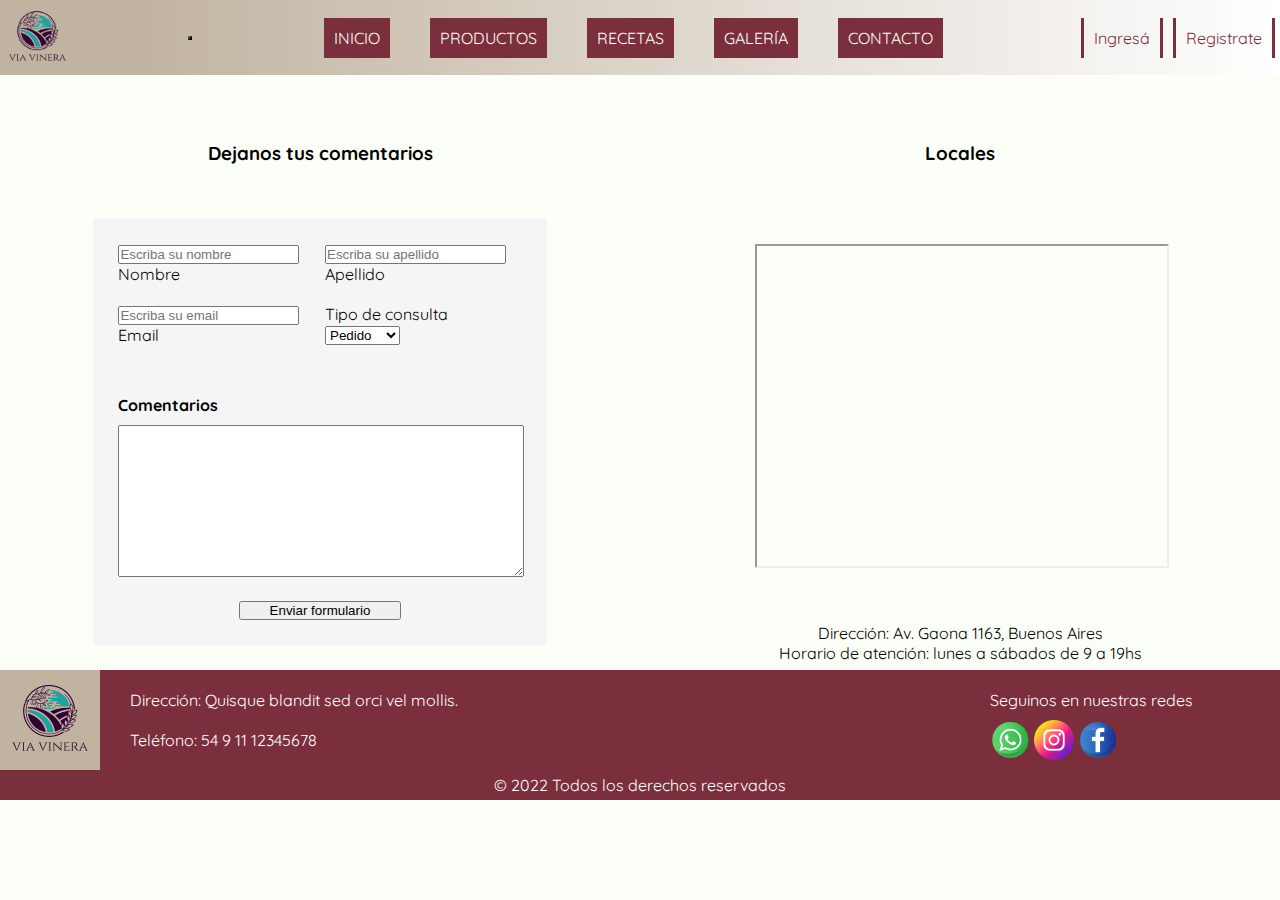
==== commit 9a12021b: "Proyecto final" ====
--- a/pages/contacto.html
+++ b/pages/contacto.html
@@ -67,21 +67,21 @@
     
     <section class="formContainer">
         <h3>Dejanos tus comentarios</h3>
-        <form class="formContainer__form" action="servidor.php" method="post">
+        <form class="formContainer__form" action="https://formspree.io/f/xgedopga" method="post">
     
-            <div class="nombre-form">
-                <label for="nombre">Nombre</label>
-                <input type="text" name="nombre" id="" placeholder="Escriba su nombre">
+            <div class="nombre-form form-floating">
+                <input class="form-control" type="text" name="nombre" id="floatingInput" placeholder="Escriba su nombre">
+                <label for="floatingInput">Nombre</label>
             </div>
     
-            <div class="apellido-form">
+            <div class="apellido-form form-floating">
+                <input class="form-control" type="text" name="apellido" id="floatingInput" placeholder="Escriba su apellido">
                 <label for="apellido">Apellido</label>
-                <input type="text" name="apellido" id="" placeholder="Escriba su apellido">
             </div>
     
-            <div class="email-form">
+            <div class="email-form form-floating">
+                <input class="form-control" type="mail" name="mail" required id="floatingInput" placeholder="Escriba su email">
                 <label for="mail">Email</label>
-                <input type="mail" name="mail" required id="" placeholder="Escriba su email">
             </div>
     
             <div class="tipodeconsulta-form">
@@ -98,13 +98,15 @@
             </div>
     
     
-            <input class= "enviar-form" type="button" value="Enviar formulario" name="" id="">
+            <input class= "enviar-form" type="submit" value="Enviar formulario" name="" id="">
         </form>
     </section>
     
     <section class="mapsContainer">
         <h3>Locales</h3>
         <iframe class="maps" src="https://www.google.com/maps/embed?pb=!1m18!1m12!1m3!1d12044.975342962072!2d-58.45110929595553!3d-34.60961256408104!2m3!1f0!2f0!3f0!3m2!1i1024!2i768!4f13.1!3m3!1m2!1s0x95bcca1189c237db%3A0x7d00b48da5073e21!2sCid%20Campeador!5e0!3m2!1ses-419!2sar!4v1636333565820!5m2!1ses-419!2sar" width="600" height="450" style="border:2;" allowfullscreen="" loading="lazy"></iframe>
+        <p>Dirección: Av. Gaona 1163, Buenos Aires</p>
+        <p>Horario de atención: lunes a sábados de 9 a 19hs</p>
     </section>
     
     <!--FOOTER-->
--- a/css/main.css
+++ b/css/main.css
@@ -308,10 +308,11 @@
   margin: 2rem 0;
   display: flex;
   flex-wrap: wrap;
+  box-shadow: 8px 5px 5px rgba(0, 0, 0, 0.37);
 }
 .recetas .recetas-img {
   height: auto;
-  background: linear-gradient(#7b2f3d, white);
+  background: linear-gradient(#7B2F3D, white);
   padding: 1rem;
 }
 .recetas .recetas-img img {
@@ -320,8 +321,13 @@
 }
 .recetas .recetas-ingredientes {
   height: auto;
-  background-color: #E5D7D9;
   padding-left: 1.5rem;
+  background-color: #EBDFE2;
+}
+@media only screen and (max-width: 575px) {
+  .recetas .recetas-ingredientes {
+    width: 100%;
+  }
 }
 .recetas .recetas-ingredientes p {
   margin: 0;
@@ -333,7 +339,6 @@
 }
 .recetas .recetas-procedimiento {
   height: auto;
-  background-color: #F5F0F1;
   margin: 0;
   padding: 1.5rem;
   line-height: 1.5625rem;
@@ -359,9 +364,19 @@
   cursor: default;
 }
 
+.card-body {
+  display: flex;
+  justify-content: center;
+  flex-direction: column;
+}
+
+.card-title {
+  align-self: center;
+  text-align: center;
+}
+
 .recetas-procedimiento {
   height: auto;
-  background-color: #F5F0F1;
 }
 
 * {
@@ -430,6 +445,13 @@
     background-color: #7b2f3d9c;
     color: #FCFFF7;
     flex-wrap: wrap;
+  }
+
+  .menu__Items:visited {
+    color: #FCFFF7;
+  }
+  .menu__Items:link {
+    color: #FCFFF7;
   }
 
   .registration__Items {
@@ -487,45 +509,6 @@
     background-color: #7B2F3D;
   }
 
-  /*
-
-      .footerLogo{
-          grid-area: footer-logo;
-          justify-self: center;
-      }
-
-      .footerContacto{
-          grid-area: footer-contacto;
-          color: #ffffff;
-      }
-
-      .footerContacto__contenido{
-          display: block;
-          padding-top: 20px;
-          padding-left: 5%;
-      }
-
-      .footerSeguinos{
-          grid-area: footer-seguinos;
-          color: #ffffff;
-          padding-top: 20px;
-          padding-left: 5%;
-      }
-
-      .footerRedes{
-          grid-area: footer-redes;
-          padding-top: 20px;
-          padding-left: 5%;
-      }
-
-      .footerCopyright{
-          grid-area: footer-copyright;
-          display: flex;
-          align-self: center;
-          justify-content: center;
-      }
-
-  */
   .formContainer__form {
     display: grid;
     grid-template-columns: auto;
@@ -574,6 +557,21 @@
   .textarea {
     width: 100%;
   }
+
+  .carousel-div {
+    margin-top: 1rem;
+    margin-bottom: 3rem;
+    margin-left: 1rem;
+    margin-right: 1rem;
+    padding: 1rem;
+    height: 20rem;
+    align-content: center;
+    justify-content: center;
+  }
+
+  .carousel {
+    width: auto;
+  }
 }
 /*TABLET STYLES*/
 @media only screen and (min-width: 576px) and (max-width: 991px) {
@@ -626,6 +624,13 @@
     background-color: #7b2f3d9c;
     color: #FCFFF7;
     flex-wrap: wrap;
+  }
+
+  .menu__Items:visited {
+    color: #FCFFF7;
+  }
+  .menu__Items:link {
+    color: #FCFFF7;
   }
 
   .registration__Items {
@@ -763,6 +768,22 @@
   .textarea {
     width: 100%;
   }
+
+  .carousel-div {
+    margin-top: 1rem;
+    margin-bottom: 3rem;
+    margin-left: 1rem;
+    margin-right: 1rem;
+    padding: 1rem;
+    height: 20rem;
+    align-content: center;
+    justify-content: center;
+    background-color: #C0B3A0;
+  }
+
+  .carousel {
+    width: 60%;
+  }
 }
 /*DESKTOP STYLES*/
 @media only screen and (min-width: 992px) {
@@ -809,7 +830,12 @@
     color: #FCFFF7;
     flex-wrap: wrap;
   }
-
+  .menu__Items:visited {
+    color: #FCFFF7;
+  }
+  .menu__Items:link {
+    color: #FCFFF7;
+  }
   .menu__Items:hover {
     text-decoration: none;
     background-color: #7b2f3d9c;
@@ -955,6 +981,23 @@
   .textarea {
     width: 100%;
   }
+
+  .carousel-div {
+    margin-top: 2rem;
+    margin-bottom: 3rem;
+    margin-left: 1rem;
+    margin-right: 1rem;
+    padding: 1rem;
+    height: 30rem;
+    align-content: center;
+    justify-content: center;
+    background-color: white;
+    box-shadow: 10px 5px 5px rgba(0, 0, 0, 0.37);
+  }
+
+  .carousel {
+    width: 50%;
+  }
 }
 header {
   grid-area: header;
@@ -972,6 +1015,9 @@
   align-self: center;
   width: 80%;
   height: 100%;
+}
+.mapsContainer p {
+  text-align: center;
 }
 
 .maps {
@@ -1010,18 +1056,57 @@
 
 .sectionNovedades__contenido--img {
   display: inline-block;
-  margin-top: 2%;
   border-style: solid;
-  border-color: rgba(0, 0, 0, 0.568);
-  height: 20rem;
+  border-color: #7B2F3D;
+  height: 17rem;
 }
 
 .sectionNovedades__contenido--parrafo {
   display: inline-block;
   width: auto;
-  padding: 4%;
+  padding-left: 5%;
+  padding-right: 5%;
+  font-size: 1.1rem;
+  text-align: left;
+}
+@media only screen and (max-width: 991px) {
+  .sectionNovedades__contenido--parrafo {
+    text-align: justify;
+  }
+}
+
+.sectionNovedades__contenido--subtitulo {
+  display: inline-block;
+  width: 100%;
+  padding-left: 5%;
+  padding-right: 5%;
+  padding-top: 2%;
+  padding-bottom: 5%;
   font-size: 1.2rem;
-  text-align: center;
+  text-align: left;
+}
+@media only screen and (max-width: 991px) {
+  .sectionNovedades__contenido--subtitulo {
+    margin-top: 2rem;
+    text-align: center;
+  }
+}
+
+.sectionRegala__contenido--subtitulo {
+  display: inline-block;
+  width: 100%;
+  padding-left: 5%;
+  padding-right: 5%;
+  padding-top: 2%;
+  padding-bottom: 5%;
+  font-size: 1.2rem;
+  text-align: right;
+}
+@media only screen and (max-width: 991px) {
+  .sectionRegala__contenido--subtitulo {
+    margin-top: 2rem;
+    text-align: center;
+  }
 }
 
 .sectionRegala {
@@ -1031,6 +1116,7 @@
 .sectionRegala__title {
   background-color: #FCFFF7;
   margin-top: 2rem;
+  margin-bottom: 2rem;
   color: #7B2F3D;
 }
 
@@ -1038,16 +1124,22 @@
   display: inline-block;
   margin-top: 2%;
   border-style: solid;
-  border-color: rgba(0, 0, 0, 0.568);
-  height: 20rem;
+  border-color: #7B2F3D;
+  height: 17rem;
 }
 
 .sectionRegala__contenido--parrafo {
   display: inline-block;
-  width: auto;
-  padding: 4%;
+  width: 100%;
+  padding-left: 5%;
+  padding-right: 5%;
   font-size: 1.1rem;
-  text-align: center;
+  text-align: right;
+}
+@media only screen and (max-width: 991px) {
+  .sectionRegala__contenido--parrafo {
+    text-align: justify;
+  }
 }
 
 h3 {
@@ -1135,7 +1227,7 @@
 }
 
 .sectionImagenes__items--img {
-  width: 18.75rem;
+  width: 17rem;
   height: 12.5rem;
 }
 
@@ -1156,6 +1248,7 @@
 .sectionNovedades__title {
   background-color: #FCFFF7;
   margin-top: 2rem;
+  margin-bottom: 2rem;
   color: #7B2F3D;
 }
 
@@ -1279,4 +1372,24 @@
   height: auto;
 }
 
+.link {
+  color: black;
+}
+
+.cardsProductos {
+  margin-top: 2rem;
+  margin-bottom: 2rem;
+  display: flex;
+  justify-content: center;
+}
+
+.card {
+  width: 18.75rem;
+  box-shadow: 10px 5px 5px rgba(0, 0, 0, 0.37);
+}
+.card:hover {
+  cursor: pointer;
+  background-color: #DDD6CB;
+}
+
 /*# sourceMappingURL=main.css.map */
